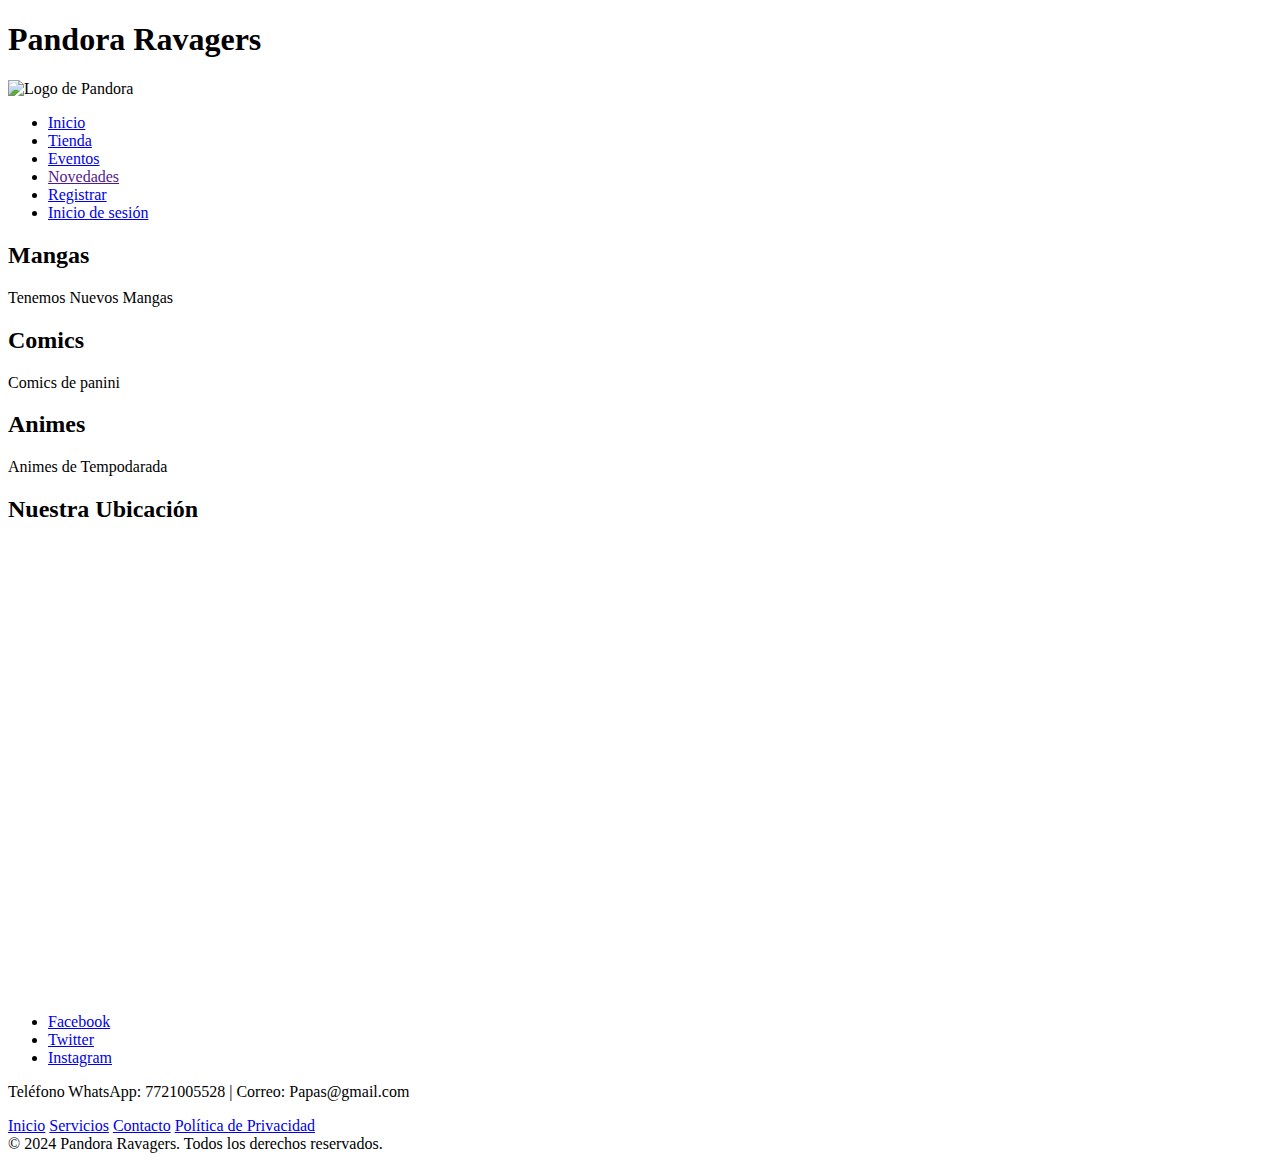
==== index.html @ 20a7df91 "Create index.html" ====
<!DOCTYPE html>
<html lang="es">
  <head>
    <meta charset="UTF-8">
    <meta name="viewport" content="width=device-width, initial-scale=1.0">
    <title>Pandora Ravagers</title>
    <link rel="stylesheet" href="./css/styles.css">
  </head>
  <body>

    <header class="header">
      <nav class="nav-menu" id="inicio">
        <div class="logo">
          <h1 class="title">Pandora Ravagers</h1>
          <div class="logo-container--img">
            <img src="./img/Imagen de WhatsApp 2024-10-27 a las 00.57.39_42610bf0.jpg" alt="Logo de Pandora">
          </div>
      </div>    
  
        <ul class="nav-menu--lista">
          <li class="nav-menu--elemento"><a   href="#inicio" >Inicio</a></li>
          <li class="nav-menu--elemento"><a  href="#eventos">Tienda</a></li>
          <li class="nav-menu--elemento"><a  href="#novedades">Eventos</a></li>
          <li class="nav-menu--elemento"><a  href="">Novedades</a></li>
          <li class="nav-menu--elemento"><a  href="http://localhost/pandora/login.html">Registrar</a></li>
          <li class="nav-menu--elemento"><a  href="http://localhost/pandora/registroUsuario.htm">Inicio de sesión</a></li>
        </ul>
      </nav>
    </header>

    <main class="main-content">

      <section class="scroll-section section1">
        <div class="content">
          <h2>Mangas</h2>
          <p>Tenemos Nuevos Mangas</p>
        </div>
      </section>

      <section class="scroll-section section2">
        <div class="content">
          <h2>Comics</h2>
          <p>Comics de panini</p>

        </div>
      </section>

      <section class="scroll-section section3">
        <div class="content">
          <h2>Animes</h2>
          <p>Animes de Tempodarada</p>
        </div>
      </section>

      <section class="scroll-section section4">
        <div class="content">
          <h2>Nuestra Ubicación </h2>
        </div>
        <article class="maps">
          <iframe 
          src="https://www.google.com/maps/embed?pb=!1m18!1m12!1m3!1d3763.636398636832!2d-99.2159721251536!3d20.48551412541182!2m3!1f0!2f0!3f0!3m2!1i1024!2i768!4f13.1!3m3!1m2!1s0x85d0784d7556edaf%3A0x6e8f84f5b6b5d8d3!2sAdolfo%20L%C3%B3pez%20Mateos%2038%2C%20San%20Antonio%2C%2042302%20Ixmiquilpan%2C%20Hgo.%2C%20M%C3%A9xico!5e0!3m2!1ses-419!2smx!4v1698424503183!5m2!1ses-419!2smx" 
          width="600" 
          height="450" 
          style="border:0;" 
          allowfullscreen="" 
          loading="lazy">
        </iframe>
        </article>
      </section>
    </main>

    <footer class="footer-container">   
        

      <ul class="social-icons">
        <li class="nav-menu--elemento"><a href="https://www.facebook.com/profile.php?id=100027047006959" target="_blank">Facebook</a></a></li>
        <li class="nav-menu--elemento"><a href="https://www.instagram.com/pandora_ravagers?igsh=YmM3djZ2eHV5amNu" target="_blank">Twitter</a></li>
        <li class="nav-menu--elemento"><a href="https://instagram.com" target="_blank">Instagram</a></li>          
      </ul> 
           
      <div class="contact-info">
        <p>Teléfono WhatsApp: 7721005528 | Correo: Papas@gmail.com</p>
      </div>
   
      <div class="menu-footer">
        <a href="#inicio">Inicio</a>
        <a href="#servicios">Servicios</a>
        <a href="#contacto">Contacto</a>
        <a href="#privacidad">Política de Privacidad</a>
      </div>
   
      <div class="copyright">
        &copy; 2024 Pandora Ravagers. Todos los derechos reservados.
      </div>
       
    </footer>  
    
  </body>
</html>
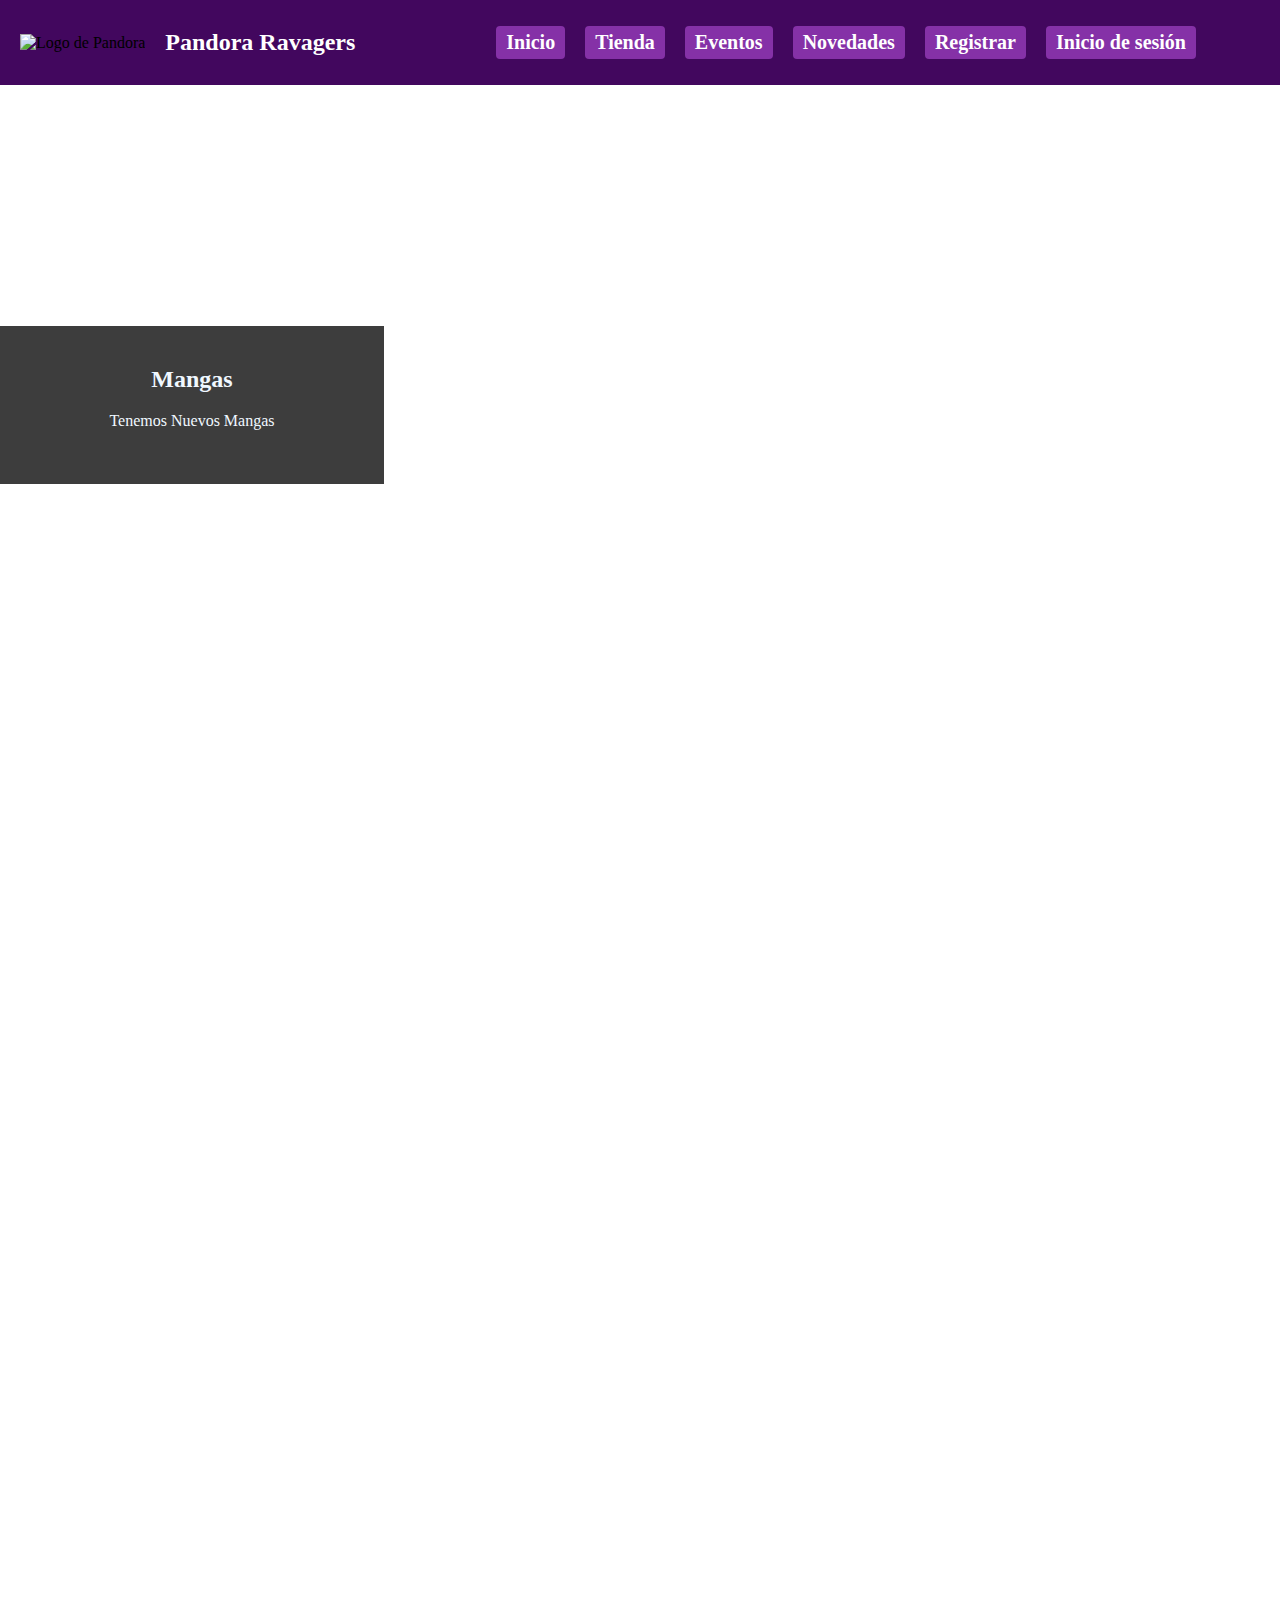
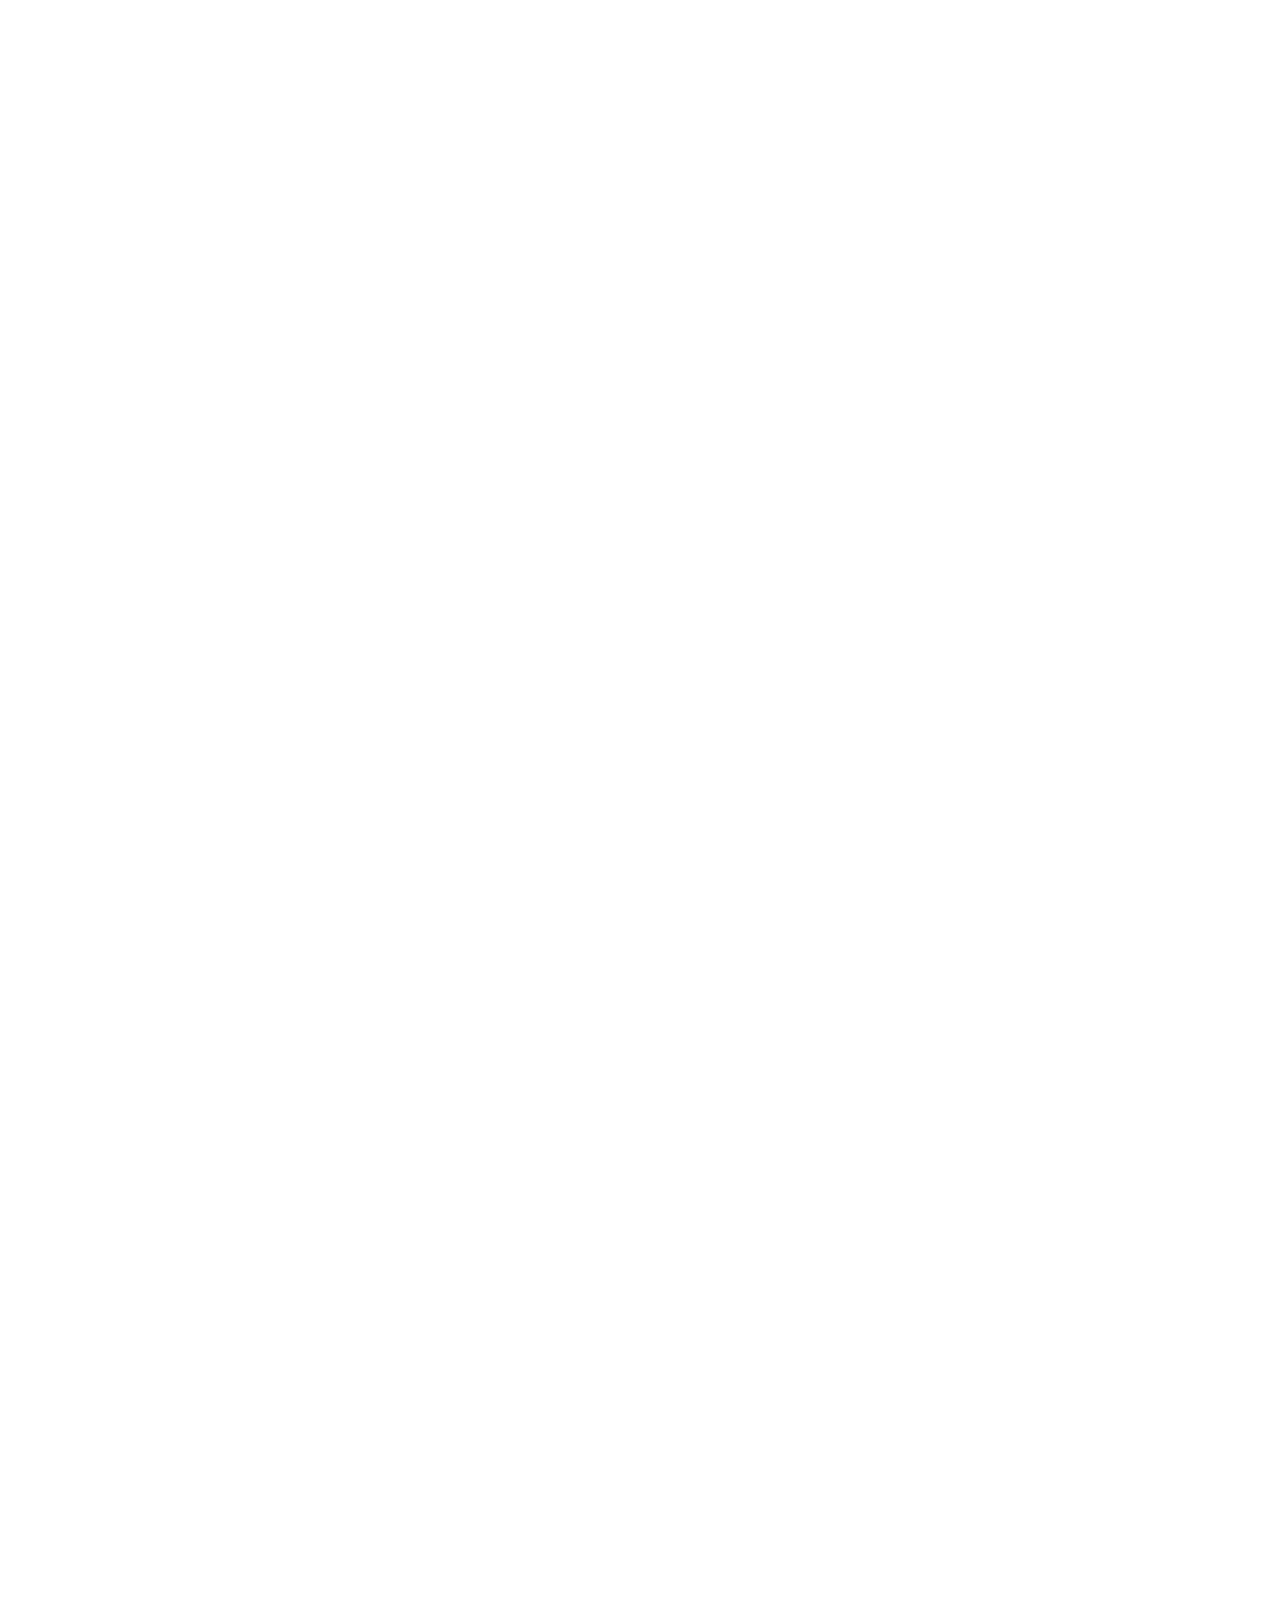
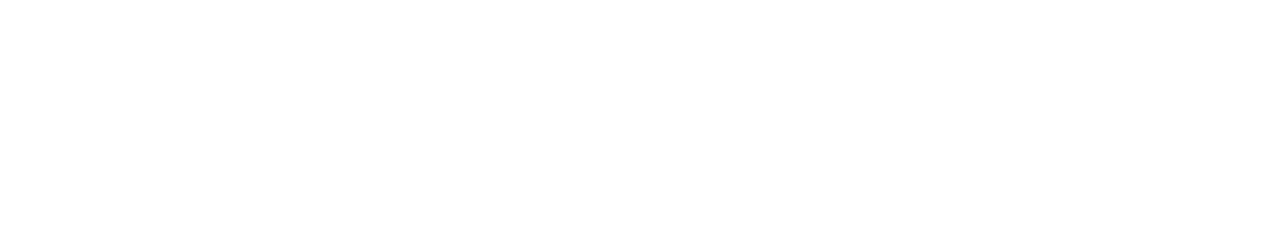
==== commit 2c5b57a3: "Update index.html" ====
--- a/index.html
+++ b/index.html
@@ -1,99 +1,90 @@
 <!DOCTYPE html>
 <html lang="es">
-  <head>
-    <meta charset="UTF-8">
-    <meta name="viewport" content="width=device-width, initial-scale=1.0">
-    <title>Pandora Ravagers</title>
-    <link rel="stylesheet" href="./css/styles.css">
-  </head>
-  <body>
+<head>
+  <meta charset="UTF-8">
+  <meta name="viewport" content="width=device-width, initial-scale=1.0">
+  <title>Pandora Ravagers</title>
+  <link rel="stylesheet" href="./css/styles.css">
+</head>
+<header class="header">
+   <nav class="nav-menu" id="inicio">
+    <div class="logo">
+        <h1 class="title">Pandora Ravagers</h1>
+        <div class="logo-container--img">
+          <img src="./img/Imagen de WhatsApp 2024-10-27 a las 00.57.39_42610bf0.jpg" alt="Logo de Pandora">
+        </div>
+    </div>
+    <ul class="nav-menu--lista">
 
-    <header class="header">
-      <nav class="nav-menu" id="inicio">
-        <div class="logo">
-          <h1 class="title">Pandora Ravagers</h1>
-          <div class="logo-container--img">
-            <img src="./img/Imagen de WhatsApp 2024-10-27 a las 00.57.39_42610bf0.jpg" alt="Logo de Pandora">
-          </div>
-      </div>    
-  
-        <ul class="nav-menu--lista">
-          <li class="nav-menu--elemento"><a   href="#inicio" >Inicio</a></li>
-          <li class="nav-menu--elemento"><a  href="#eventos">Tienda</a></li>
-          <li class="nav-menu--elemento"><a  href="#novedades">Eventos</a></li>
-          <li class="nav-menu--elemento"><a  href="">Novedades</a></li>
-          <li class="nav-menu--elemento"><a  href="http://localhost/pandora/login.html">Registrar</a></li>
-          <li class="nav-menu--elemento"><a  href="http://localhost/pandora/registroUsuario.htm">Inicio de sesión</a></li>
-        </ul>
-      </nav>
-    </header>
+      <ul class="nav-menu--lista">
+        <li class="nav-menu--elemento"><a   href="#inicio" >Inicio</a></li>
+        <li class="nav-menu--elemento"><a  href="#eventos">Tienda</a></li>
+        <li class="nav-menu--elemento"><a  href="#novedades">Eventos</a></li>
+        <li class="nav-menu--elemento"><a  href="">Novedades</a></li>
+        <li class="nav-menu--elemento"><a  href="http://localhost/pandora/registroUsuario.html">Registrar</a></li>
+        <li class="nav-menu--elemento"><a  href="http://localhost/pandora/login.html">Inicio de sesión</a></li>
+           </ul>
+  </nav>
+</header>
+<body>
+  <div class="main-content">
+    <section class="scroll-section section1">
+      <div class="content">
+        <h2>Mangas</h2>
+        <p>Tenemos Nuevos Mangas</p>
+        </div>
+    </section>
+    <section class="scroll-section section2">
+      <div class="content">
+        <h2>Comics</h2>
+        <p>Comics de panini</p>
+        </div>
+    </section>
+    <section class="scroll-section section3">
+      <div class="content">
+        <h2>Animes</h2>
+        <p>Animes de Tempodarada</p>
+        </div>
+    </section>
+    <section class="scroll-section section4">
+      <div class="content">
+        <h2>Nuestra Ubicación </h2>
+      </div>
+      <article class="maps">
+        <iframe 
+        src="https://www.google.com/maps/embed?pb=!1m18!1m12!1m3!1d3763.636398636832!2d-99.2159721251536!3d20.48551412541182!2m3!1f0!2f0!3f0!3m2!1i1024!2i768!4f13.1!3m3!1m2!1s0x85d0784d7556edaf%3A0x6e8f84f5b6b5d8d3!2sAdolfo%20L%C3%B3pez%20Mateos%2038%2C%20San%20Antonio%2C%2042302%20Ixmiquilpan%2C%20Hgo.%2C%20M%C3%A9xico!5e0!3m2!1ses-419!2smx!4v1698424503183!5m2!1ses-419!2smx" 
+        width="600" 
+        height="450" 
+        style="border:0;" 
+        allowfullscreen="" 
+        loading="lazy">
+       </iframe>
+      </article>
+    </section>
+  </div>
+  <footer>
+    <div class="footer-container">
+        <div class="contact-info">
+            <p>Teléfono WhatsApp: 7721005528 | Correo: Papas@gmail.com</p>
+        </div>
 
-    <main class="main-content">
+        <div class="social-icons">
+            <a href="https://www.facebook.com/profile.php?id=100027047006959" target="_blank">Facebook</a>
+            <a href="https://www.instagram.com/pandora_ravagers?igsh=YmM3djZ2eHV5amNu" target="_blank">Twitter</a>
+            <a href="https://instagram.com" target="_blank">Instagram</a>
+        </div>
 
-      <section class="scroll-section section1">
-        <div class="content">
-          <h2>Mangas</h2>
-          <p>Tenemos Nuevos Mangas</p>
+        <div class="menu-footer">
+            <a href="#inicio">Inicio</a>
+            <a href="#servicios">Servicios</a>
+            <a href="#contacto">Contacto</a>
+            <a href="#privacidad">Política de Privacidad</a>
         </div>
-      </section>
 
-      <section class="scroll-section section2">
-        <div class="content">
-          <h2>Comics</h2>
-          <p>Comics de panini</p>
-
+        <div class="copyright">
+            &copy; 2024 Pandora Ravagers. Todos los derechos reservados.
         </div>
-      </section>
-
-      <section class="scroll-section section3">
-        <div class="content">
-          <h2>Animes</h2>
-          <p>Animes de Tempodarada</p>
-        </div>
-      </section>
-
-      <section class="scroll-section section4">
-        <div class="content">
-          <h2>Nuestra Ubicación </h2>
-        </div>
-        <article class="maps">
-          <iframe 
-          src="https://www.google.com/maps/embed?pb=!1m18!1m12!1m3!1d3763.636398636832!2d-99.2159721251536!3d20.48551412541182!2m3!1f0!2f0!3f0!3m2!1i1024!2i768!4f13.1!3m3!1m2!1s0x85d0784d7556edaf%3A0x6e8f84f5b6b5d8d3!2sAdolfo%20L%C3%B3pez%20Mateos%2038%2C%20San%20Antonio%2C%2042302%20Ixmiquilpan%2C%20Hgo.%2C%20M%C3%A9xico!5e0!3m2!1ses-419!2smx!4v1698424503183!5m2!1ses-419!2smx" 
-          width="600" 
-          height="450" 
-          style="border:0;" 
-          allowfullscreen="" 
-          loading="lazy">
-        </iframe>
-        </article>
-      </section>
-    </main>
-
-    <footer class="footer-container">   
-        
-
-      <ul class="social-icons">
-        <li class="nav-menu--elemento"><a href="https://www.facebook.com/profile.php?id=100027047006959" target="_blank">Facebook</a></a></li>
-        <li class="nav-menu--elemento"><a href="https://www.instagram.com/pandora_ravagers?igsh=YmM3djZ2eHV5amNu" target="_blank">Twitter</a></li>
-        <li class="nav-menu--elemento"><a href="https://instagram.com" target="_blank">Instagram</a></li>          
-      </ul> 
-           
-      <div class="contact-info">
-        <p>Teléfono WhatsApp: 7721005528 | Correo: Papas@gmail.com</p>
-      </div>
-   
-      <div class="menu-footer">
-        <a href="#inicio">Inicio</a>
-        <a href="#servicios">Servicios</a>
-        <a href="#contacto">Contacto</a>
-        <a href="#privacidad">Política de Privacidad</a>
-      </div>
-   
-      <div class="copyright">
-        &copy; 2024 Pandora Ravagers. Todos los derechos reservados.
-      </div>
-       
-    </footer>  
-    
-  </body>
+    </div>
+</footer>
+</body>
 </html>
--- a/css/styles.css
+++ b/css/styles.css
@@ -0,0 +1,197 @@
+body, html {
+  margin: 0;
+  padding: 0;
+  height: 100%;
+  overflow: auto; /* Evita el scroll principal de la página */
+}
+
+.main-content {
+  display: flex;
+  flex-direction: column;
+  /* height: 100vh; */
+}
+
+/*--------------------------------- 
+  barra de navegacion
+------------------------------------*/
+
+.header {
+  position: fixed;
+  top: 0;
+  left: 0;
+  width: 100%;  
+  background-color: #42075e;
+  justify-content: center;     
+  z-index: 1000; 
+}
+
+.nav-menu {
+  display: flex;
+  justify-content: space-between;
+  align-items: center;    
+  margin: 10px 20px;   
+}
+
+.logo{
+  display: flex;
+  flex-direction: row-reverse;
+  justify-content: center;
+  align-items: center;
+  gap: 20px;
+}
+
+.title {
+  font-size: 24px;
+  font-family: 'Georgia', serif; /* Estilo de letra similar */
+  color: white;
+}
+
+.logo-img, .user-profile {  
+  width: 50px;
+  height: 50px;
+  border-radius: 50%;
+  
+}
+
+.nav-menu--lista{
+  display: flex;
+  flex-direction: row; 
+  list-style-type: none; 
+  gap: 20px;
+  padding: auto;
+}
+
+.nav-menu a {
+  text-decoration: none;
+  color: white;
+  font-weight: bold;
+  font-size: 20px;
+}
+
+.nav-menu--elemento {
+  background-color:#8531a7;
+  padding: 5px 10px;
+  border-radius: 4px;
+  color: white;
+  transition: font-size 0.3s;
+} 
+
+.nav-menu--elemento{
+  color: #270533;
+  text-decoration: none;
+  font-size: 16px; /* Tamaño normal de la letra */
+  transition: font-size 0.3s; /* Suaviza la transición */
+}
+
+.nav-menu--elementohover {
+  font-size: 18px; /* Tamaño de la letra al pasar el cursor */
+}
+
+.user-img--container{
+ margin: 0px 10px;
+}
+
+
+/*--------------------------------- 
+  fin barra de navegacion
+------------------------------------*/
+
+.scroll-section {
+  width: 100%;
+  height: 90vh;
+  overflow-y: auto;
+  position: relative;  
+  display: flex;
+  flex-direction: column;
+  align-items: flex-start;
+  justify-content: center;
+  text-align: center;
+  padding: 0px;
+}
+
+.section1,
+.section2,
+.section3,
+.section4{  
+  background-attachment: fixed;
+  background-size: cover;
+  background-position: center;
+  color: aliceblue;
+}
+
+.section1{
+  background-image: url('./img/tokyo.png');
+}
+
+.section2 {
+  background-image: url('./img/Tokyo2.png');
+}
+
+.section3{
+  background-image: url('./img/Kyoto.png');
+}
+.section4{
+  background-image: url('./img/Hiroshima.png');
+  flex-direction: row;
+  justify-content: space-between;
+  align-items: center;
+}
+
+.content {
+  /* margin: 20px; */
+  height: auto;
+  width: 30%;  
+  padding: 20px;
+  background-color: rgba(12, 12, 12, 0.8); /* Fondo semitransparente para mejorar la legibilidad */
+  box-sizing: border-box;
+}
+
+.maps{
+  margin: 20px;
+  
+}
+
+/*--------------------------------- 
+  Footer
+------------------------------------*/
+
+.footer-container {
+  background-color: rgba(12, 12, 12) ;
+  color: white;
+  padding: 20px 10px;
+  text-align: center;
+  display: flex;
+  flex-direction: column;
+  align-items: center;
+  gap: 10px; 
+  
+} 
+
+/* Enlaces del footer */
+.social-icons--texto {
+  color: #aaaaaa;
+  text-decoration: none;
+  margin: 0 10px;
+  transition: color 0.3s;
+}
+
+footer a:hover {
+  color: #110312;
+}
+
+/* Redes sociales */
+.social-icons{
+  display: flex;
+  margin: 10px;
+  padding: 0px;
+  gap: 15px;
+  list-style-type: none;
+  font-size: 24px;
+}
+
+/* Derechos de autor */
+.copyright {
+  font-size: 14px;
+  color: #aaa;
+  margin-top: 10px;
+}
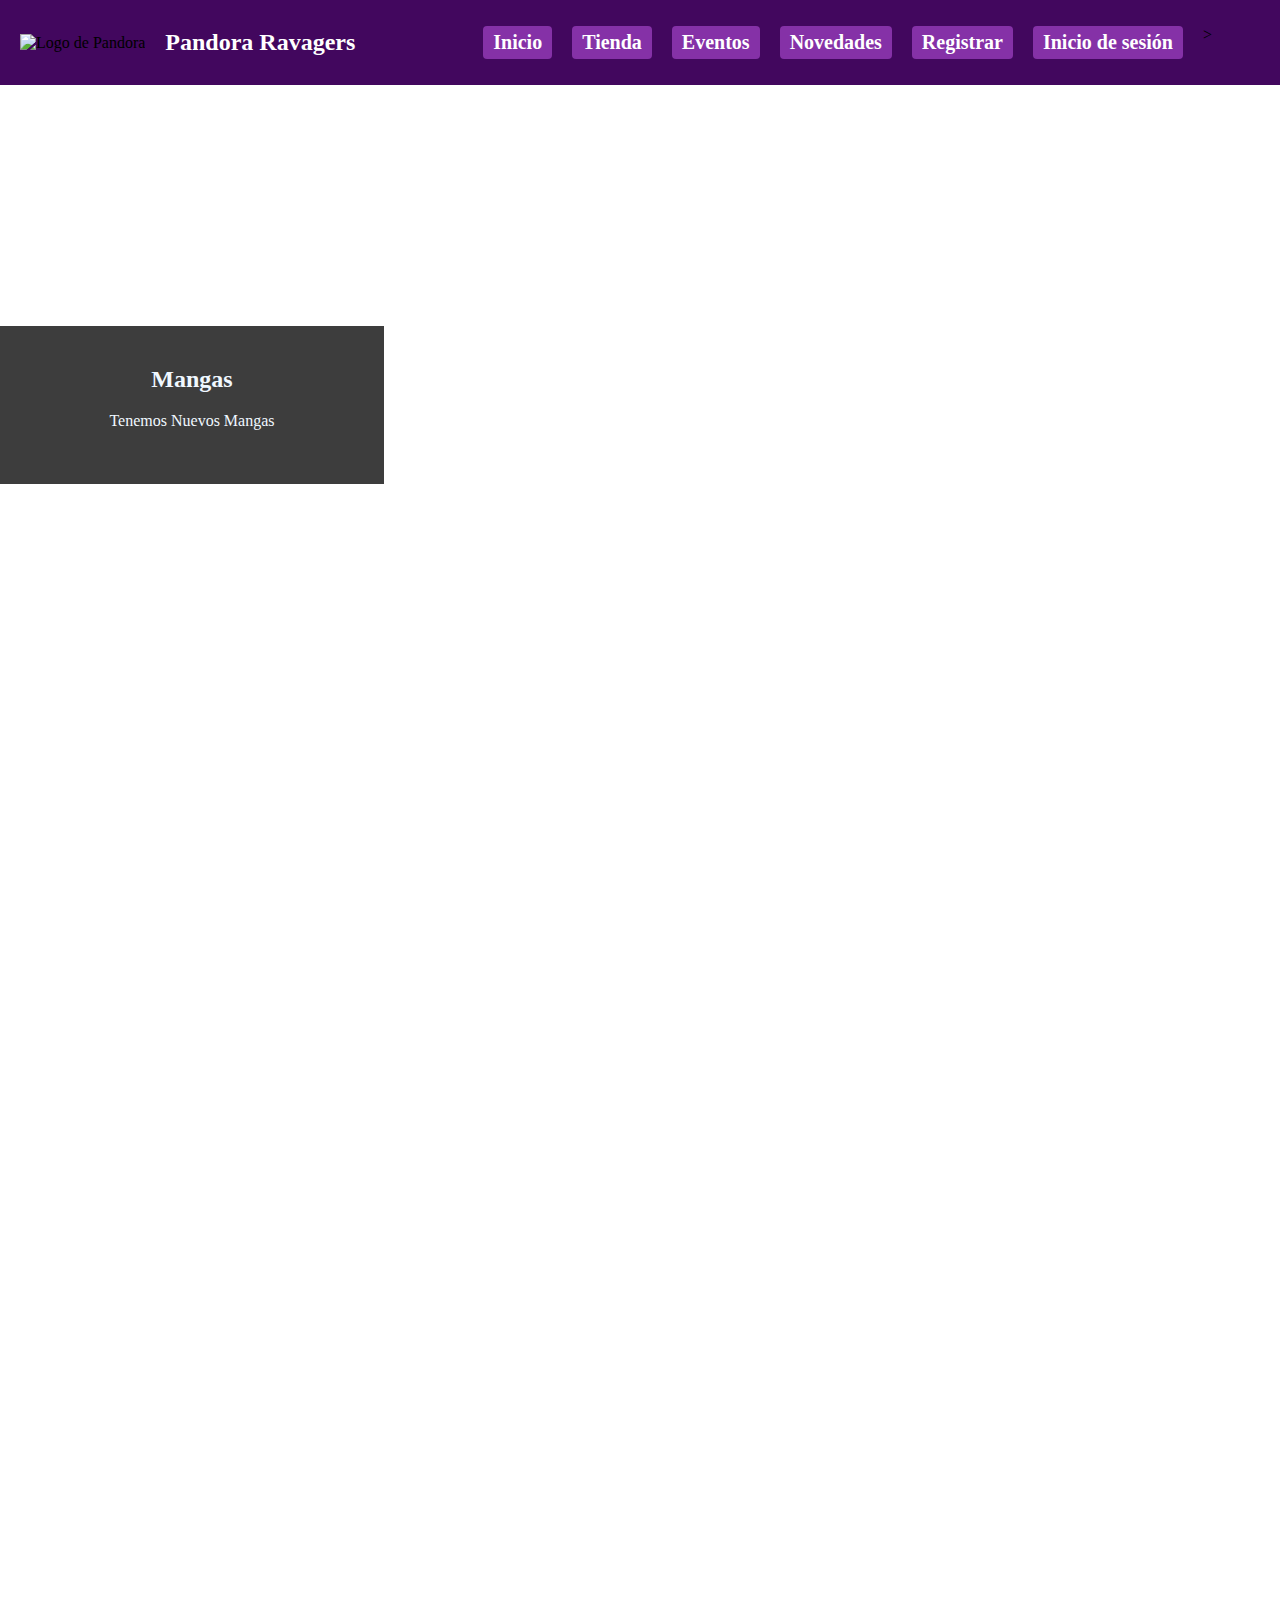
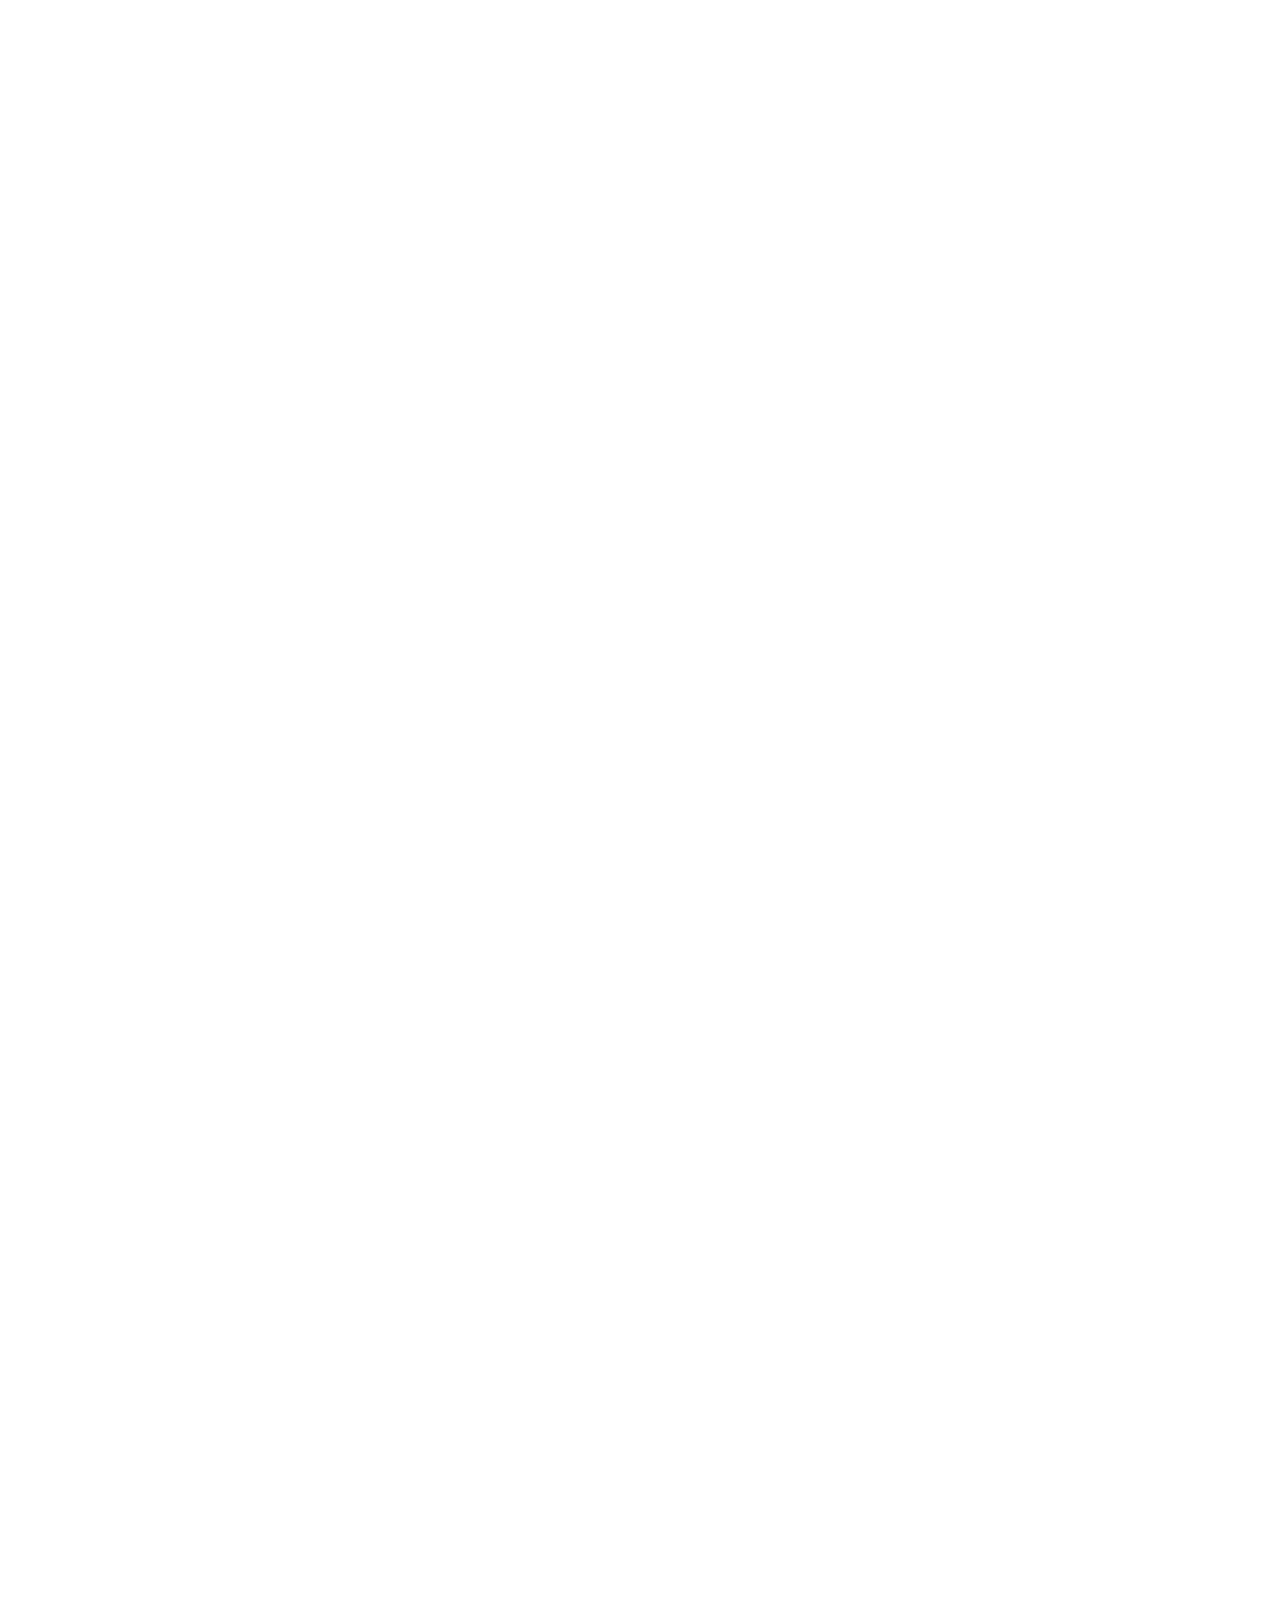
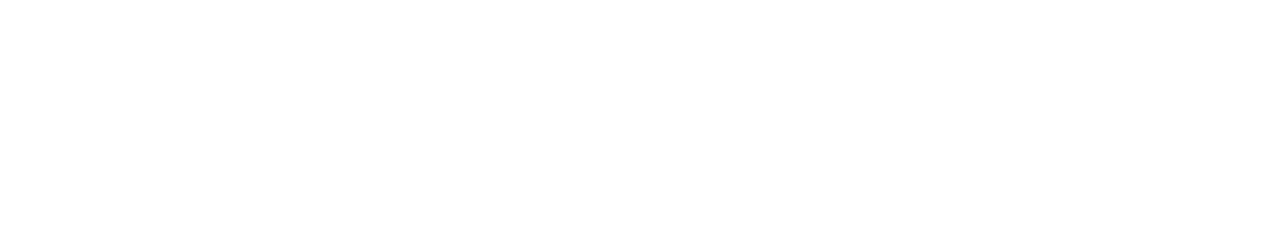
==== commit 2fe31e7e: "Update index.html" ====
--- a/index.html
+++ b/index.html
@@ -21,8 +21,8 @@
         <li class="nav-menu--elemento"><a  href="#eventos">Tienda</a></li>
         <li class="nav-menu--elemento"><a  href="#novedades">Eventos</a></li>
         <li class="nav-menu--elemento"><a  href="">Novedades</a></li>
-        <li class="nav-menu--elemento"><a  href="http://localhost/pandora/registroUsuario.html">Registrar</a></li>
-        <li class="nav-menu--elemento"><a  href="http://localhost/pandora/login.html">Inicio de sesión</a></li>
+        <li class="nav-menu--elemento"><a  href="/registroUsuario.html">Registrar</a></li>
+        <li class="nav-menu--elemento"><a  href="/login.html">Inicio de sesión</a></li>>
            </ul>
   </nav>
 </header>
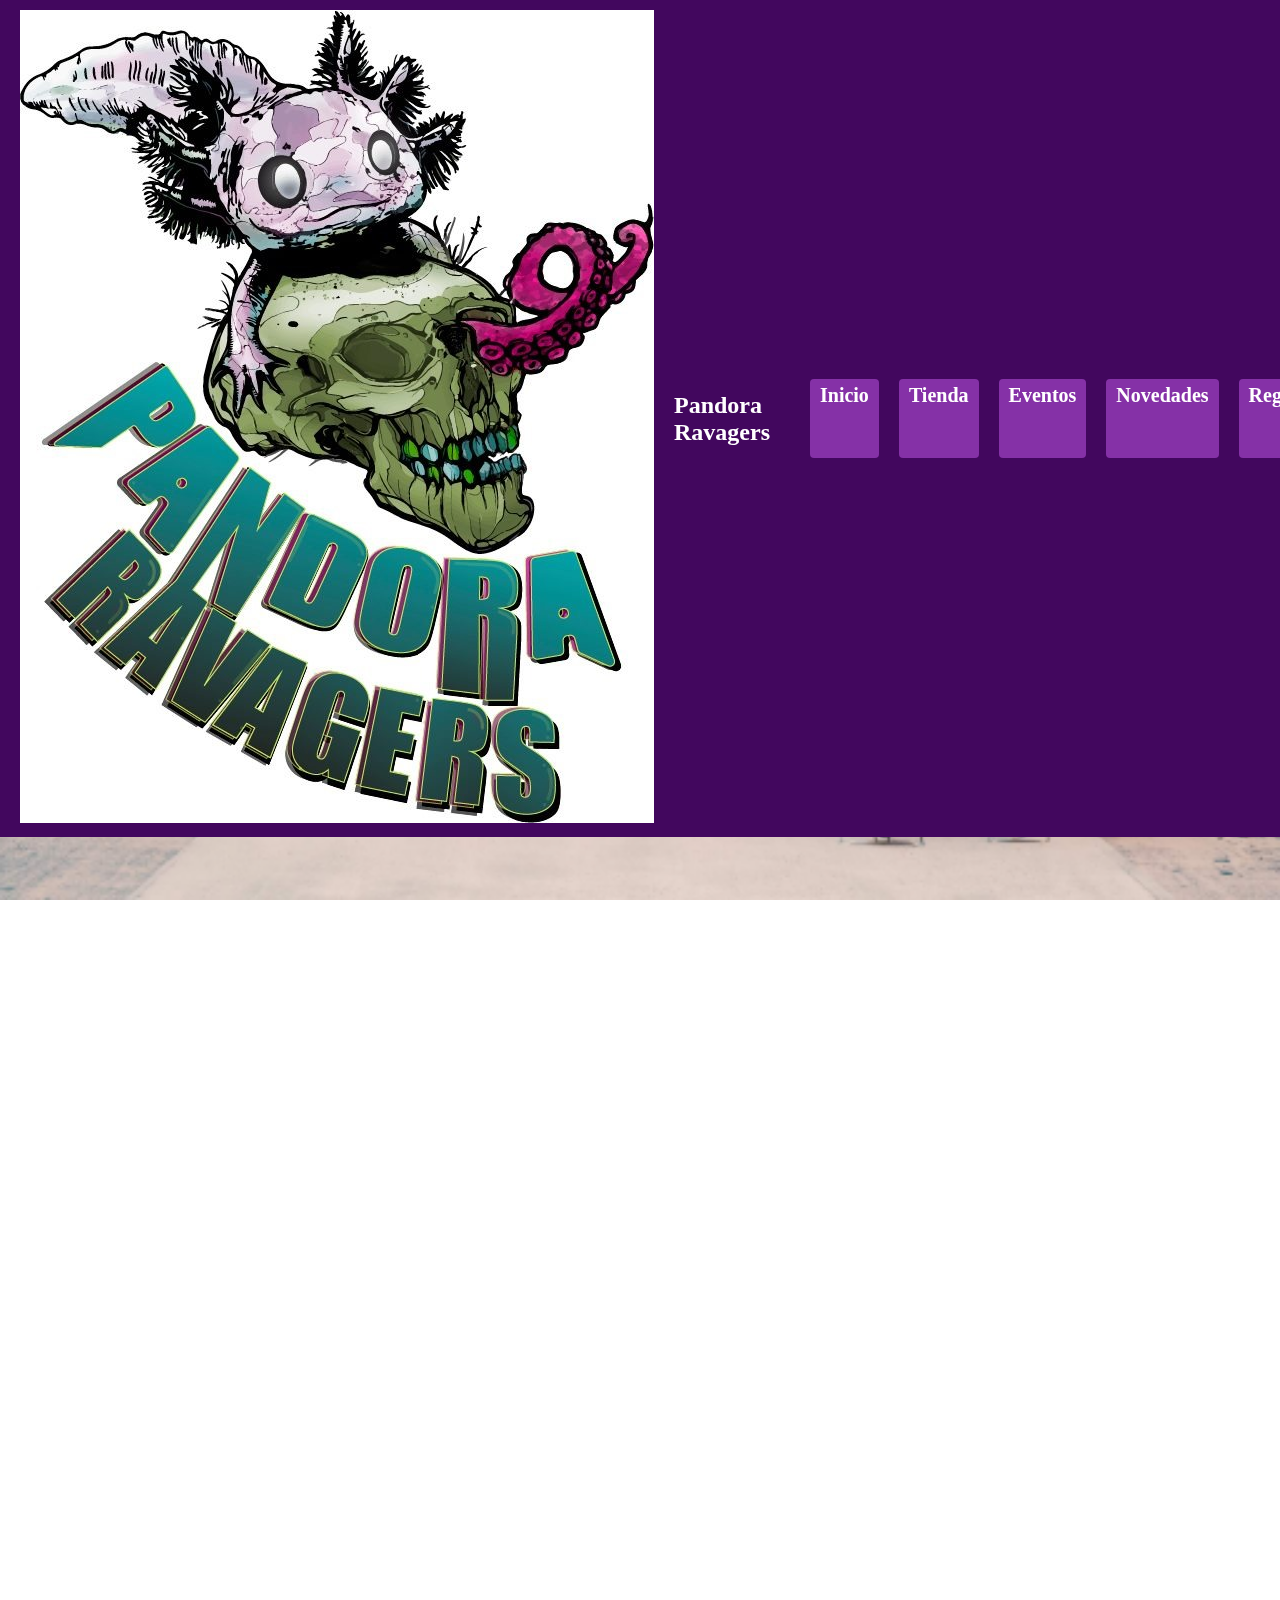
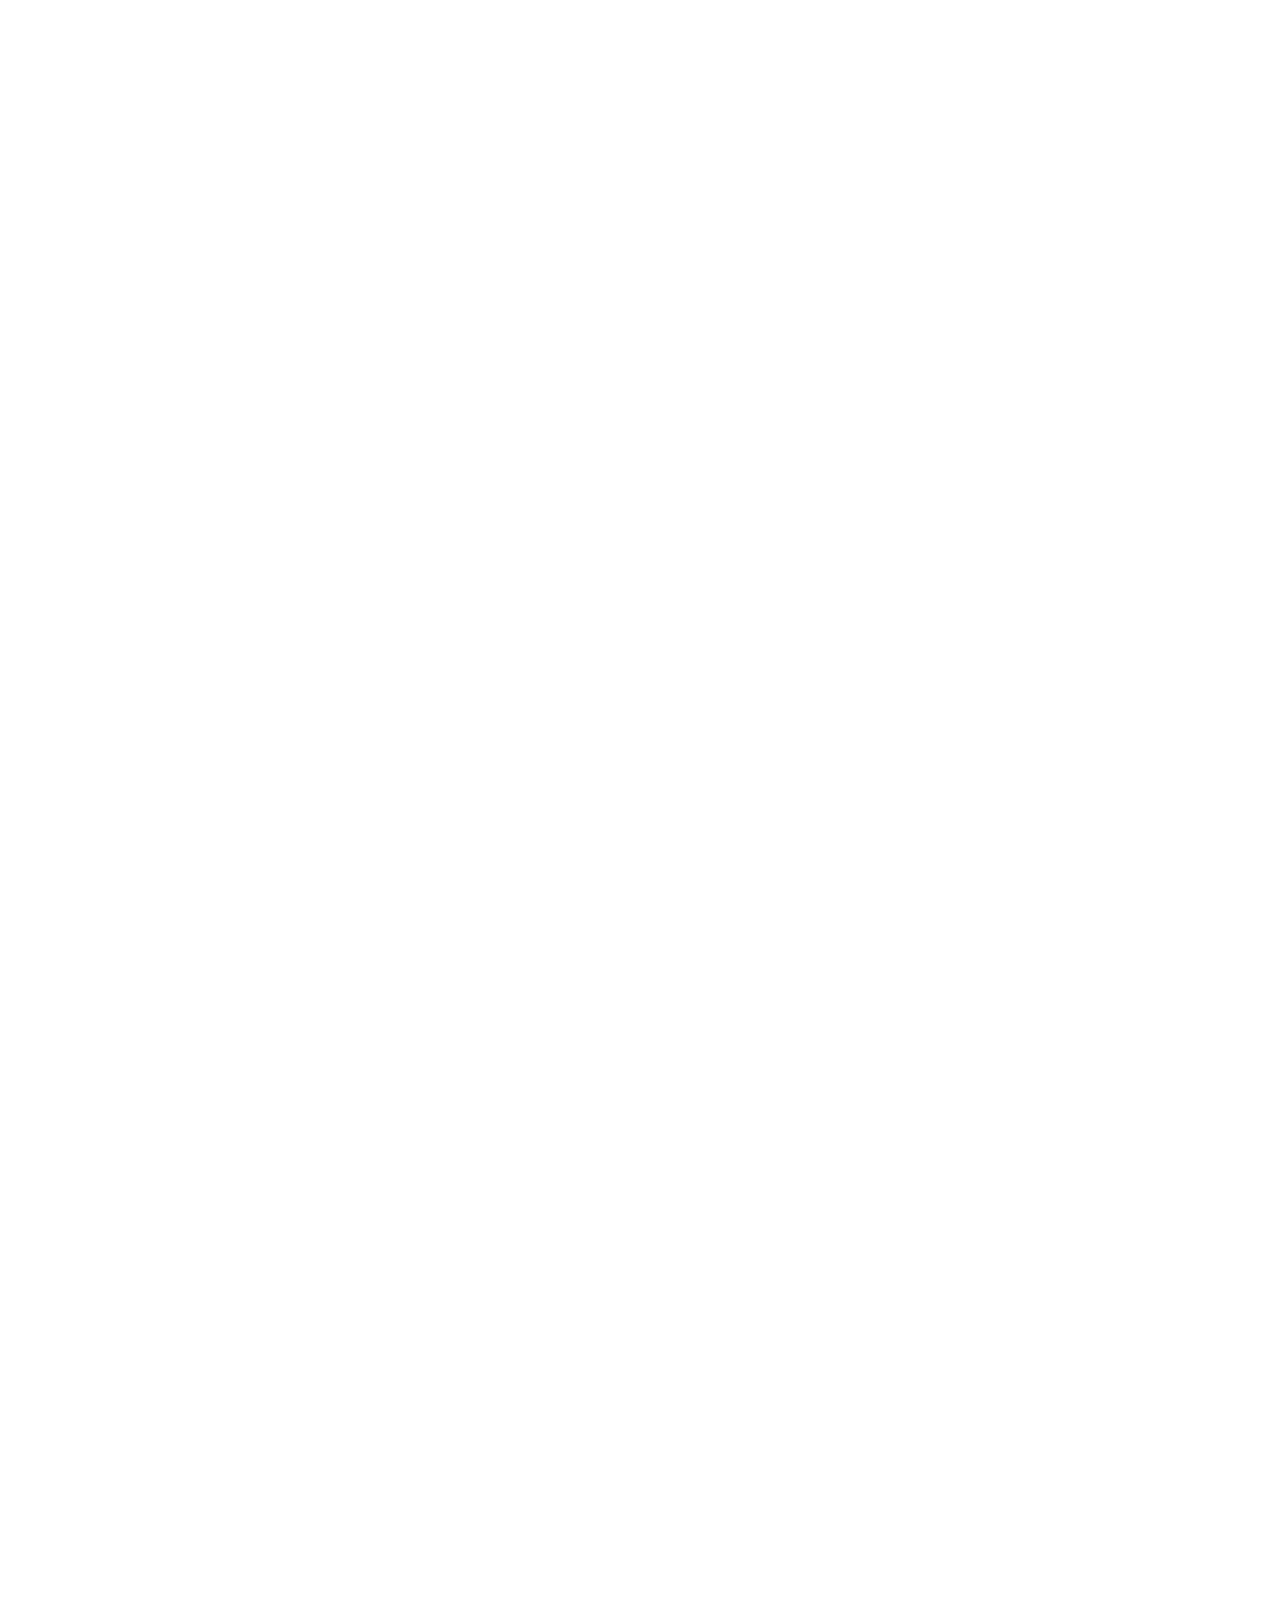
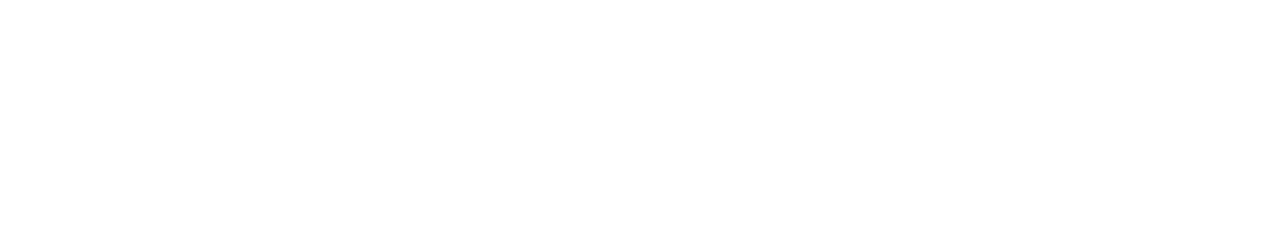
==== commit aeb35a4d: "ghjhg" ====
--- a/index.html
+++ b/index.html
@@ -1,90 +1,99 @@
 <!DOCTYPE html>
 <html lang="es">
-<head>
-  <meta charset="UTF-8">
-  <meta name="viewport" content="width=device-width, initial-scale=1.0">
-  <title>Pandora Ravagers</title>
-  <link rel="stylesheet" href="./css/styles.css">
-</head>
-<header class="header">
-   <nav class="nav-menu" id="inicio">
-    <div class="logo">
-        <h1 class="title">Pandora Ravagers</h1>
-        <div class="logo-container--img">
-          <img src="./img/Imagen de WhatsApp 2024-10-27 a las 00.57.39_42610bf0.jpg" alt="Logo de Pandora">
+  <head>
+    <meta charset="UTF-8">
+    <meta name="viewport" content="width=device-width, initial-scale=1.0">
+    <title>Pandora Ravagers</title>
+    <link rel="stylesheet" href="./css/styles.css">
+  </head>
+  <body>
+
+    <header class="header">
+      <nav class="nav-menu" id="inicio">
+        <div class="logo">
+          <h1 class="title">Pandora Ravagers</h1>
+          <div class="logo-container--img">
+            <img src="/img/logo.jpg" alt="Logo de Pandora">
+          </div>
+      </div>    
+  
+        <ul class="nav-menu--lista">
+          <li class="nav-menu--elemento"><a   href="#inicio" >Inicio</a></li>
+          <li class="nav-menu--elemento"><a  href="#eventos">Tienda</a></li>
+          <li class="nav-menu--elemento"><a  href="#novedades">Eventos</a></li>
+          <li class="nav-menu--elemento"><a  href="">Novedades</a></li>
+          <li class="nav-menu--elemento"><a  href="http://localhost/pandora/login.html">Registrar</a></li>
+          <li class="nav-menu--elemento"><a  href="http://localhost/pandora/registroUsuario.htm">Inicio de sesión</a></li>
+        </ul>
+      </nav>
+    </header>
+
+    <main class="main-content">
+
+      <section class="scroll-section section1">
+        <div class="content">
+          <h2>Mangas</h2>
+          <p>Tenemos Nuevos Mangas</p>
         </div>
-    </div>
-    <ul class="nav-menu--lista">
+      </section>
 
-      <ul class="nav-menu--lista">
-        <li class="nav-menu--elemento"><a   href="#inicio" >Inicio</a></li>
-        <li class="nav-menu--elemento"><a  href="#eventos">Tienda</a></li>
-        <li class="nav-menu--elemento"><a  href="#novedades">Eventos</a></li>
-        <li class="nav-menu--elemento"><a  href="">Novedades</a></li>
-        <li class="nav-menu--elemento"><a  href="/registroUsuario.html">Registrar</a></li>
-        <li class="nav-menu--elemento"><a  href="/login.html">Inicio de sesión</a></li>>
-           </ul>
-  </nav>
-</header>
-<body>
-  <div class="main-content">
-    <section class="scroll-section section1">
-      <div class="content">
-        <h2>Mangas</h2>
-        <p>Tenemos Nuevos Mangas</p>
-        </div>
-    </section>
-    <section class="scroll-section section2">
-      <div class="content">
-        <h2>Comics</h2>
-        <p>Comics de panini</p>
-        </div>
-    </section>
-    <section class="scroll-section section3">
-      <div class="content">
-        <h2>Animes</h2>
-        <p>Animes de Tempodarada</p>
-        </div>
-    </section>
-    <section class="scroll-section section4">
-      <div class="content">
-        <h2>Nuestra Ubicación </h2>
+      <section class="scroll-section section2">
+        <div class="content">
+          <h2>Comics</h2>
+          <p>Comics de panini</p>
+
+        </div>
+      </section>
+
+      <section class="scroll-section section3">
+        <div class="content">
+          <h2>Animes</h2>
+          <p>Animes de Tempodarada</p>
+        </div>
+      </section>
+
+      <section class="scroll-section section4">
+        <div class="content">
+          <h2>Nuestra Ubicación </h2>
+        </div>
+        <article class="maps">
+          <iframe 
+          src="https://www.google.com/maps/embed?pb=!1m18!1m12!1m3!1d3763.636398636832!2d-99.2159721251536!3d20.48551412541182!2m3!1f0!2f0!3f0!3m2!1i1024!2i768!4f13.1!3m3!1m2!1s0x85d0784d7556edaf%3A0x6e8f84f5b6b5d8d3!2sAdolfo%20L%C3%B3pez%20Mateos%2038%2C%20San%20Antonio%2C%2042302%20Ixmiquilpan%2C%20Hgo.%2C%20M%C3%A9xico!5e0!3m2!1ses-419!2smx!4v1698424503183!5m2!1ses-419!2smx" 
+          width="600" 
+          height="450" 
+          style="border:0;" 
+          allowfullscreen="" 
+          loading="lazy">
+        </iframe>
+        </article>
+      </section>
+    </main>
+
+    <footer class="footer-container">   
+        
+
+      <ul class="social-icons">
+        <li class="nav-menu--elemento"><a href="https://www.facebook.com/profile.php?id=100027047006959" target="_blank">Facebook</a></a></li>
+        <li class="nav-menu--elemento"><a href="https://www.instagram.com/pandora_ravagers?igsh=YmM3djZ2eHV5amNu" target="_blank">Twitter</a></li>
+        <li class="nav-menu--elemento"><a href="https://instagram.com" target="_blank">Instagram</a></li>          
+      </ul> 
+           
+      <div class="contact-info">
+        <p>Teléfono WhatsApp: 7721005528 | Correo: Papas@gmail.com</p>
       </div>
-      <article class="maps">
-        <iframe 
-        src="https://www.google.com/maps/embed?pb=!1m18!1m12!1m3!1d3763.636398636832!2d-99.2159721251536!3d20.48551412541182!2m3!1f0!2f0!3f0!3m2!1i1024!2i768!4f13.1!3m3!1m2!1s0x85d0784d7556edaf%3A0x6e8f84f5b6b5d8d3!2sAdolfo%20L%C3%B3pez%20Mateos%2038%2C%20San%20Antonio%2C%2042302%20Ixmiquilpan%2C%20Hgo.%2C%20M%C3%A9xico!5e0!3m2!1ses-419!2smx!4v1698424503183!5m2!1ses-419!2smx" 
-        width="600" 
-        height="450" 
-        style="border:0;" 
-        allowfullscreen="" 
-        loading="lazy">
-       </iframe>
-      </article>
-    </section>
-  </div>
-  <footer>
-    <div class="footer-container">
-        <div class="contact-info">
-            <p>Teléfono WhatsApp: 7721005528 | Correo: Papas@gmail.com</p>
-        </div>
-
-        <div class="social-icons">
-            <a href="https://www.facebook.com/profile.php?id=100027047006959" target="_blank">Facebook</a>
-            <a href="https://www.instagram.com/pandora_ravagers?igsh=YmM3djZ2eHV5amNu" target="_blank">Twitter</a>
-            <a href="https://instagram.com" target="_blank">Instagram</a>
-        </div>
-
-        <div class="menu-footer">
-            <a href="#inicio">Inicio</a>
-            <a href="#servicios">Servicios</a>
-            <a href="#contacto">Contacto</a>
-            <a href="#privacidad">Política de Privacidad</a>
-        </div>
-
-        <div class="copyright">
-            &copy; 2024 Pandora Ravagers. Todos los derechos reservados.
-        </div>
-    </div>
-</footer>
-</body>
+   
+      <div class="menu-footer">
+        <a href="#inicio">Inicio</a>
+        <a href="#servicios">Servicios</a>
+        <a href="#contacto">Contacto</a>
+        <a href="#privacidad">Política de Privacidad</a>
+      </div>
+   
+      <div class="copyright">
+        &copy; 2024 Pandora Ravagers. Todos los derechos reservados.
+      </div>
+       
+    </footer>  
+    
+  </body>
 </html>
--- a/css/styles.css
+++ b/css/styles.css
@@ -120,18 +120,18 @@
 }
 
 .section1{
-  background-image: url('./img/tokyo.png');
+  background-image: url('/img/tokyo.png');
 }
 
 .section2 {
-  background-image: url('./img/Tokyo2.png');
+  background-image: url('/img/Tokyo2.png');
 }
 
 .section3{
-  background-image: url('./img/Kyoto.png');
+  background-image: url('/img/Kyoto.png');
 }
 .section4{
-  background-image: url('./img/Hiroshima.png');
+  background-image: url('/img/Hiroshima.png');
   flex-direction: row;
   justify-content: space-between;
   align-items: center;
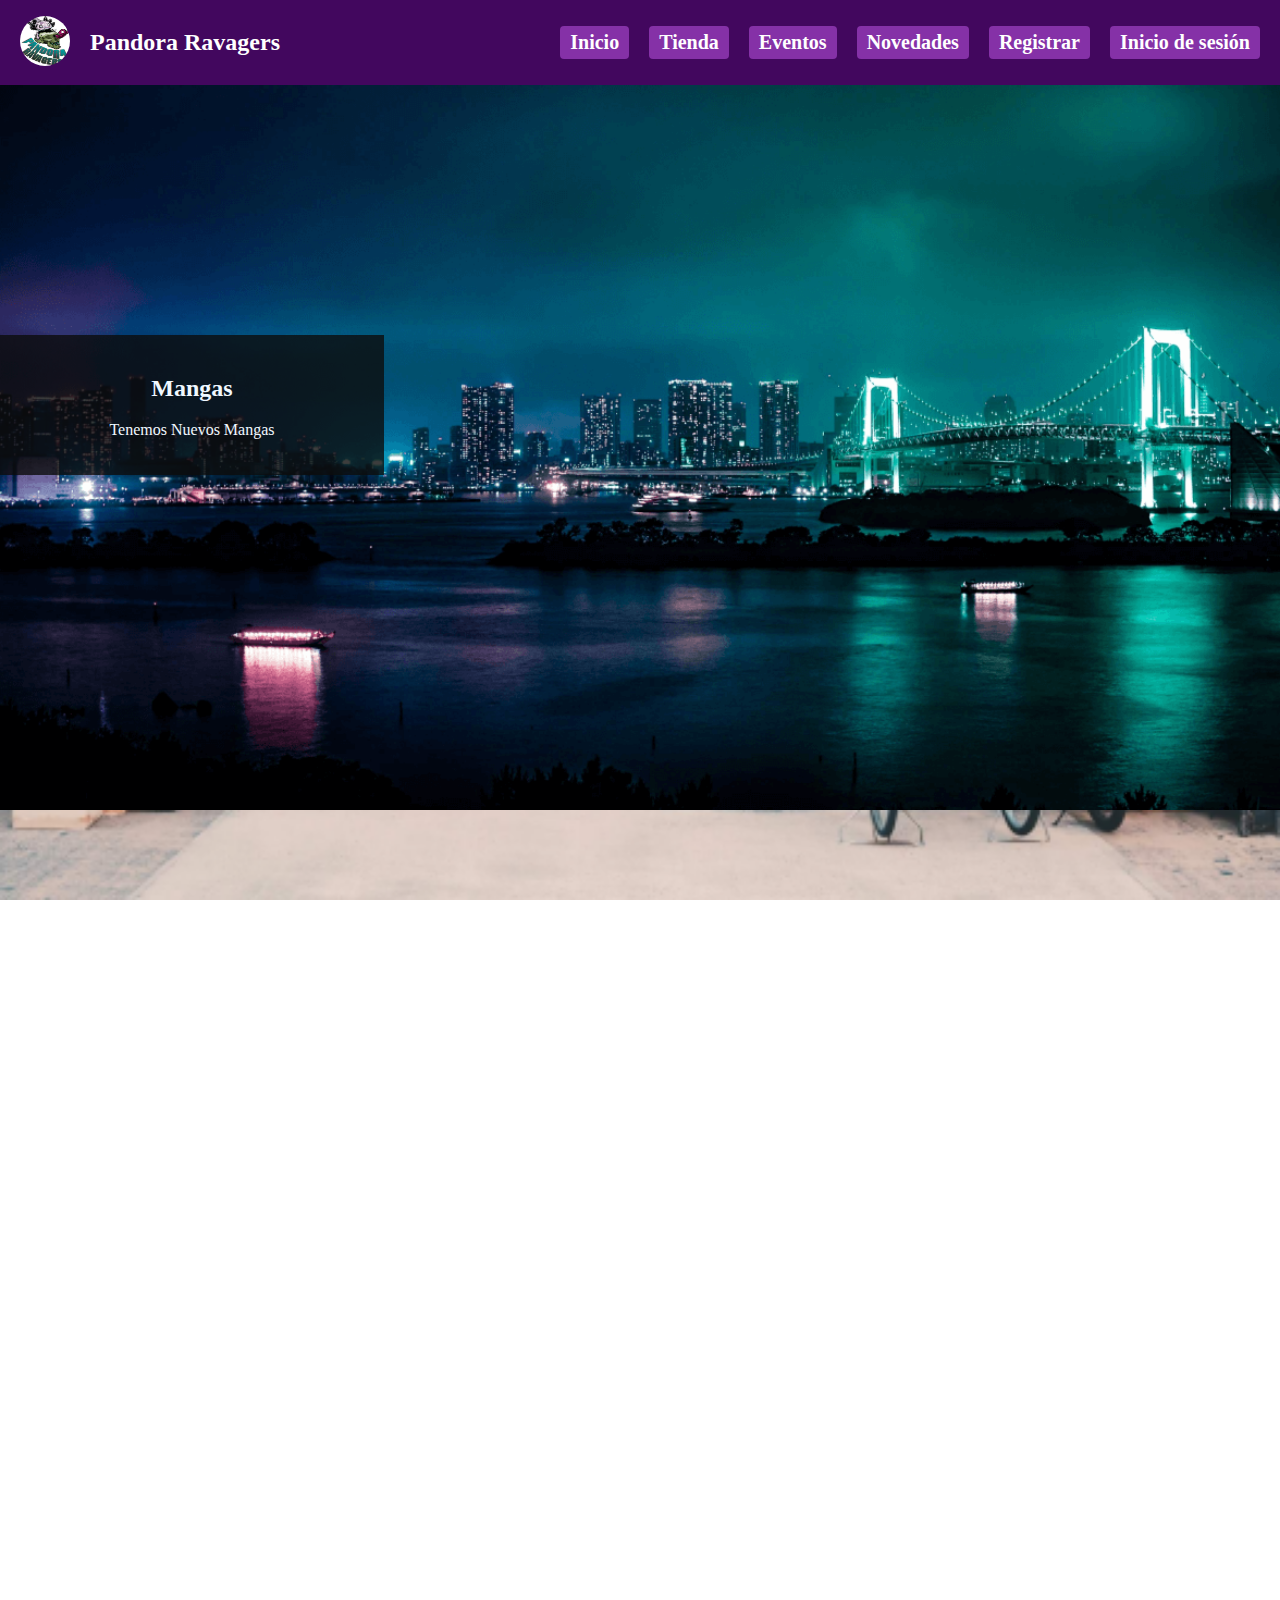
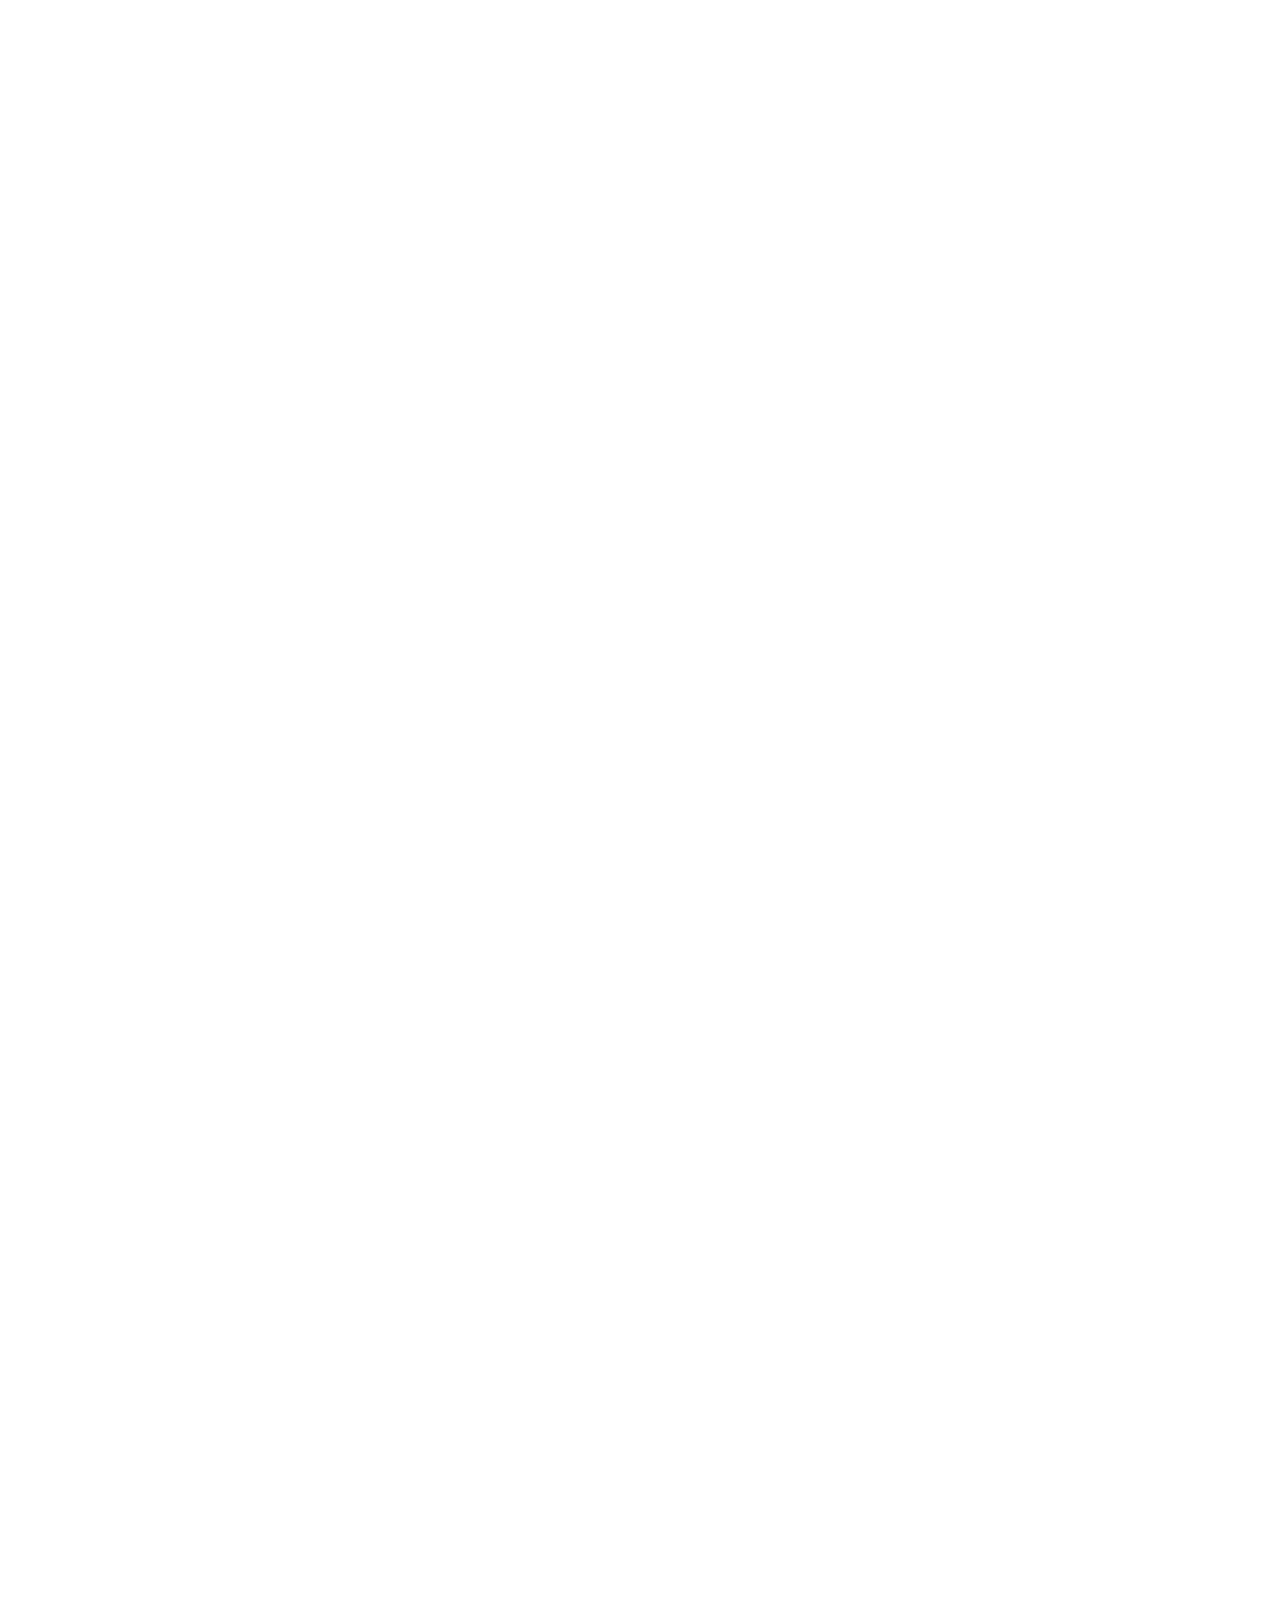
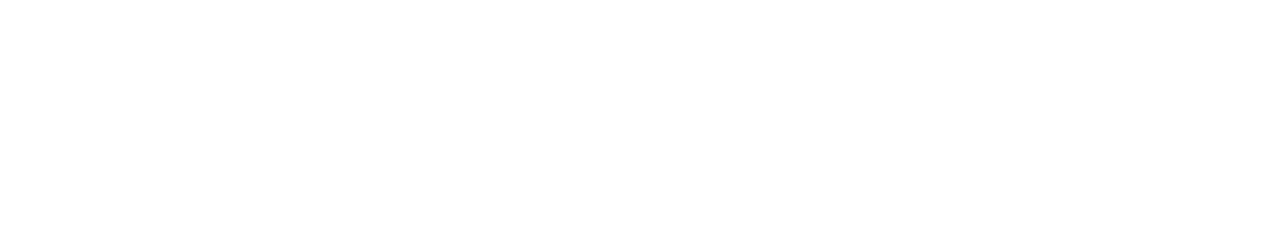
==== commit 5ea2588d: "modificacion en enl codigo" ====
--- a/index.html
+++ b/index.html
@@ -4,7 +4,7 @@
     <meta charset="UTF-8">
     <meta name="viewport" content="width=device-width, initial-scale=1.0">
     <title>Pandora Ravagers</title>
-    <link rel="stylesheet" href="./css/styles.css">
+    <link rel="stylesheet" href="/css/styles.css">
   </head>
   <body>
 
@@ -13,13 +13,13 @@
         <div class="logo">
           <h1 class="title">Pandora Ravagers</h1>
           <div class="logo-container--img">
-            <img src="/img/logo.jpg" alt="Logo de Pandora">
+            <img class="logo-img" src="/img/logo.jpg" alt="Logo de Pandora">
           </div>
-      </div>    
+        </div>    
   
         <ul class="nav-menu--lista">
           <li class="nav-menu--elemento"><a   href="#inicio" >Inicio</a></li>
-          <li class="nav-menu--elemento"><a  href="#eventos">Tienda</a></li>
+          <li class="nav-menu--elemento"><a  href="#catalogo">Tienda</a></li>
           <li class="nav-menu--elemento"><a  href="#novedades">Eventos</a></li>
           <li class="nav-menu--elemento"><a  href="">Novedades</a></li>
           <li class="nav-menu--elemento"><a  href="http://localhost/pandora/login.html">Registrar</a></li>
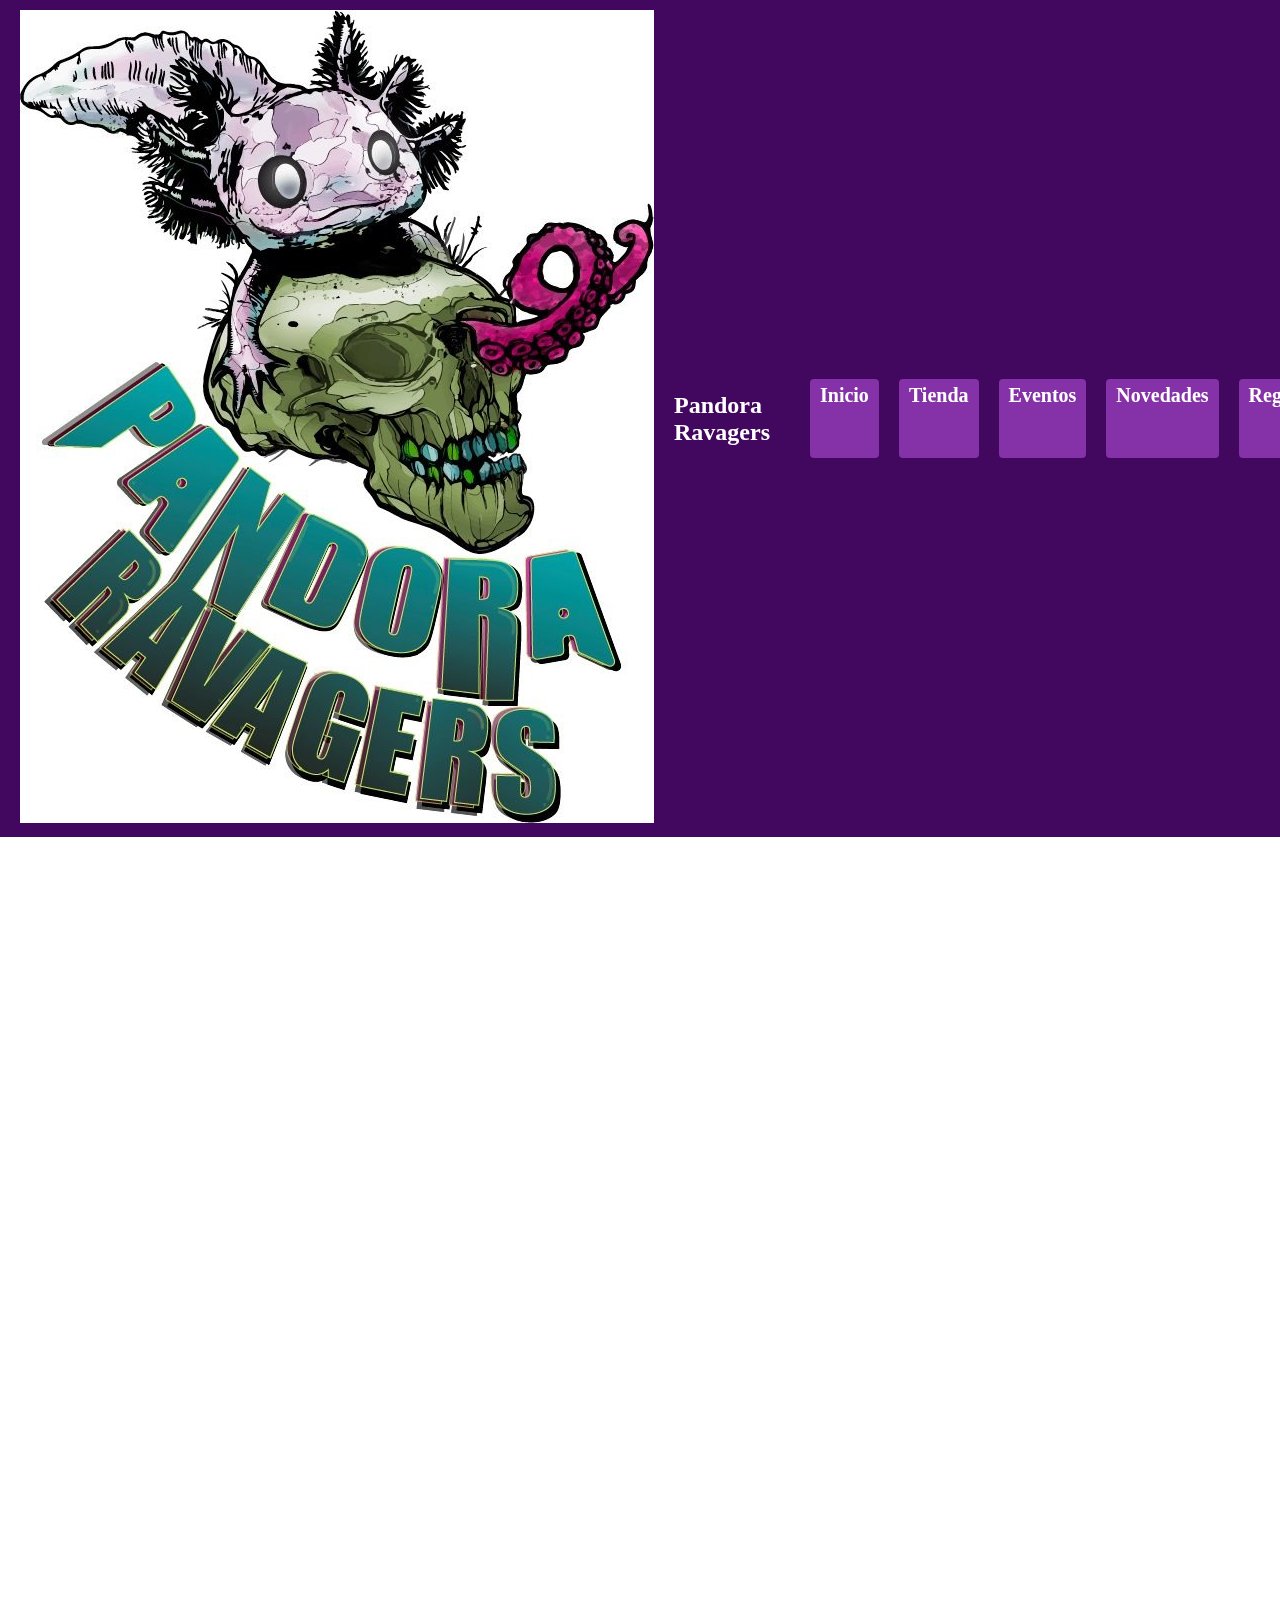
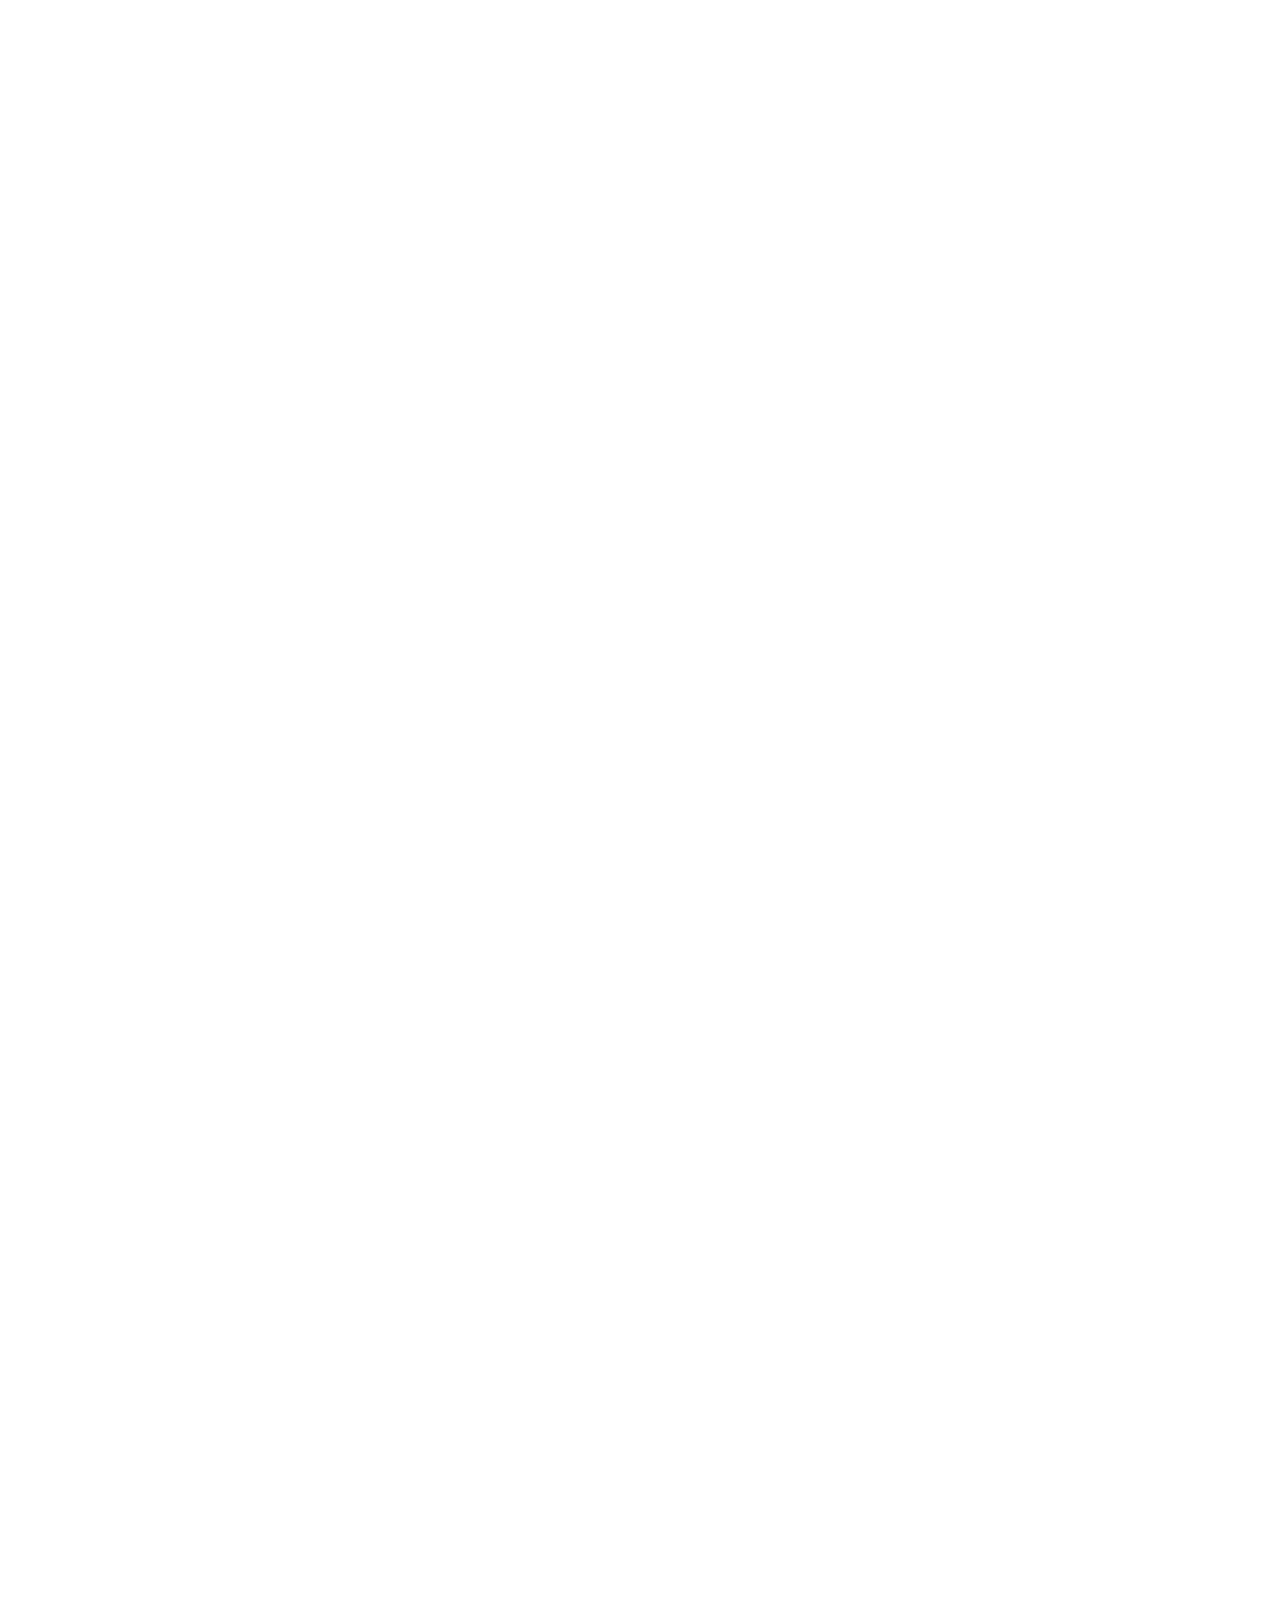
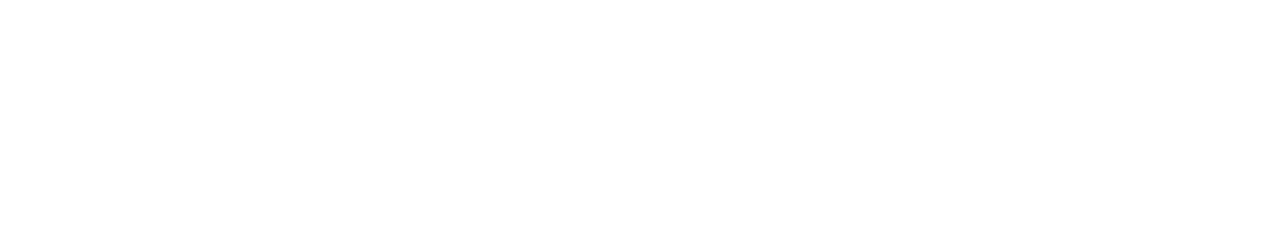
==== commit c0c132d4: "Update index.html" ====
--- a/index.html
+++ b/index.html
@@ -4,71 +4,71 @@
     <meta charset="UTF-8">
     <meta name="viewport" content="width=device-width, initial-scale=1.0">
     <title>Pandora Ravagers</title>
-    <link rel="stylesheet" href="/css/styles.css">
+    <link rel="stylesheet" href="./css/styles.css">
   </head>
+  
   <body>
-
     <header class="header">
       <nav class="nav-menu" id="inicio">
         <div class="logo">
           <h1 class="title">Pandora Ravagers</h1>
           <div class="logo-container--img">
-            <img class="logo-img" src="/img/logo.jpg" alt="Logo de Pandora">
+            <img src="./img/Imagen de WhatsApp 2024-10-27 a las 00.57.39_42610bf0.jpg" alt="Logo de Pandora">
           </div>
-        </div>    
+        </div>      
   
         <ul class="nav-menu--lista">
           <li class="nav-menu--elemento"><a   href="#inicio" >Inicio</a></li>
-          <li class="nav-menu--elemento"><a  href="#catalogo">Tienda</a></li>
+          <li class="nav-menu--elemento"><a  href="#eventos">Tienda</a></li>
           <li class="nav-menu--elemento"><a  href="#novedades">Eventos</a></li>
           <li class="nav-menu--elemento"><a  href="">Novedades</a></li>
-          <li class="nav-menu--elemento"><a  href="http://localhost/pandora/login.html">Registrar</a></li>
-          <li class="nav-menu--elemento"><a  href="http://localhost/pandora/registroUsuario.htm">Inicio de sesión</a></li>
+          <li class="nav-menu--elemento"><a  href="/registroUsuario.html">Registrar</a></li>
+          <li class="nav-menu--elemento"><a  href="/login.html">Inicio de sesión</a></li>
         </ul>
+
       </nav>
     </header>
 
     <main class="main-content">
 
-      <section class="scroll-section section1">
+      <section class="scroll-section section__mangas">
         <div class="content">
           <h2>Mangas</h2>
           <p>Tenemos Nuevos Mangas</p>
         </div>
       </section>
 
-      <section class="scroll-section section2">
+      <section class="scroll-section section__comics">
         <div class="content">
           <h2>Comics</h2>
           <p>Comics de panini</p>
-
         </div>
       </section>
 
-      <section class="scroll-section section3">
+      <section class="scroll-section section__animes">
         <div class="content">
           <h2>Animes</h2>
           <p>Animes de Tempodarada</p>
         </div>
       </section>
 
-      <section class="scroll-section section4">
+      <section class="scroll-section section__location">
         <div class="content">
           <h2>Nuestra Ubicación </h2>
         </div>
         <article class="maps">
           <iframe 
-          src="https://www.google.com/maps/embed?pb=!1m18!1m12!1m3!1d3763.636398636832!2d-99.2159721251536!3d20.48551412541182!2m3!1f0!2f0!3f0!3m2!1i1024!2i768!4f13.1!3m3!1m2!1s0x85d0784d7556edaf%3A0x6e8f84f5b6b5d8d3!2sAdolfo%20L%C3%B3pez%20Mateos%2038%2C%20San%20Antonio%2C%2042302%20Ixmiquilpan%2C%20Hgo.%2C%20M%C3%A9xico!5e0!3m2!1ses-419!2smx!4v1698424503183!5m2!1ses-419!2smx" 
-          width="600" 
-          height="450" 
-          style="border:0;" 
-          allowfullscreen="" 
-          loading="lazy">
-        </iframe>
+            src="https://www.google.com/maps/embed?pb=!1m18!1m12!1m3!1d3763.636398636832!2d-99.2159721251536!3d20.48551412541182!2m3!1f0!2f0!3f0!3m2!1i1024!2i768!4f13.1!3m3!1m2!1s0x85d0784d7556edaf%3A0x6e8f84f5b6b5d8d3!2sAdolfo%20L%C3%B3pez%20Mateos%2038%2C%20San%20Antonio%2C%2042302%20Ixmiquilpan%2C%20Hgo.%2C%20M%C3%A9xico!5e0!3m2!1ses-419!2smx!4v1698424503183!5m2!1ses-419!2smx" 
+            width="600" 
+            height="450" 
+            style="border:0;" 
+            allowfullscreen="" 
+            loading="lazy">
+          </iframe>
         </article>
       </section>
+
     </main>
-
     <footer class="footer-container">   
         
 
@@ -93,7 +93,7 @@
         &copy; 2024 Pandora Ravagers. Todos los derechos reservados.
       </div>
        
-    </footer>  
+    </footer> 
     
   </body>
 </html>
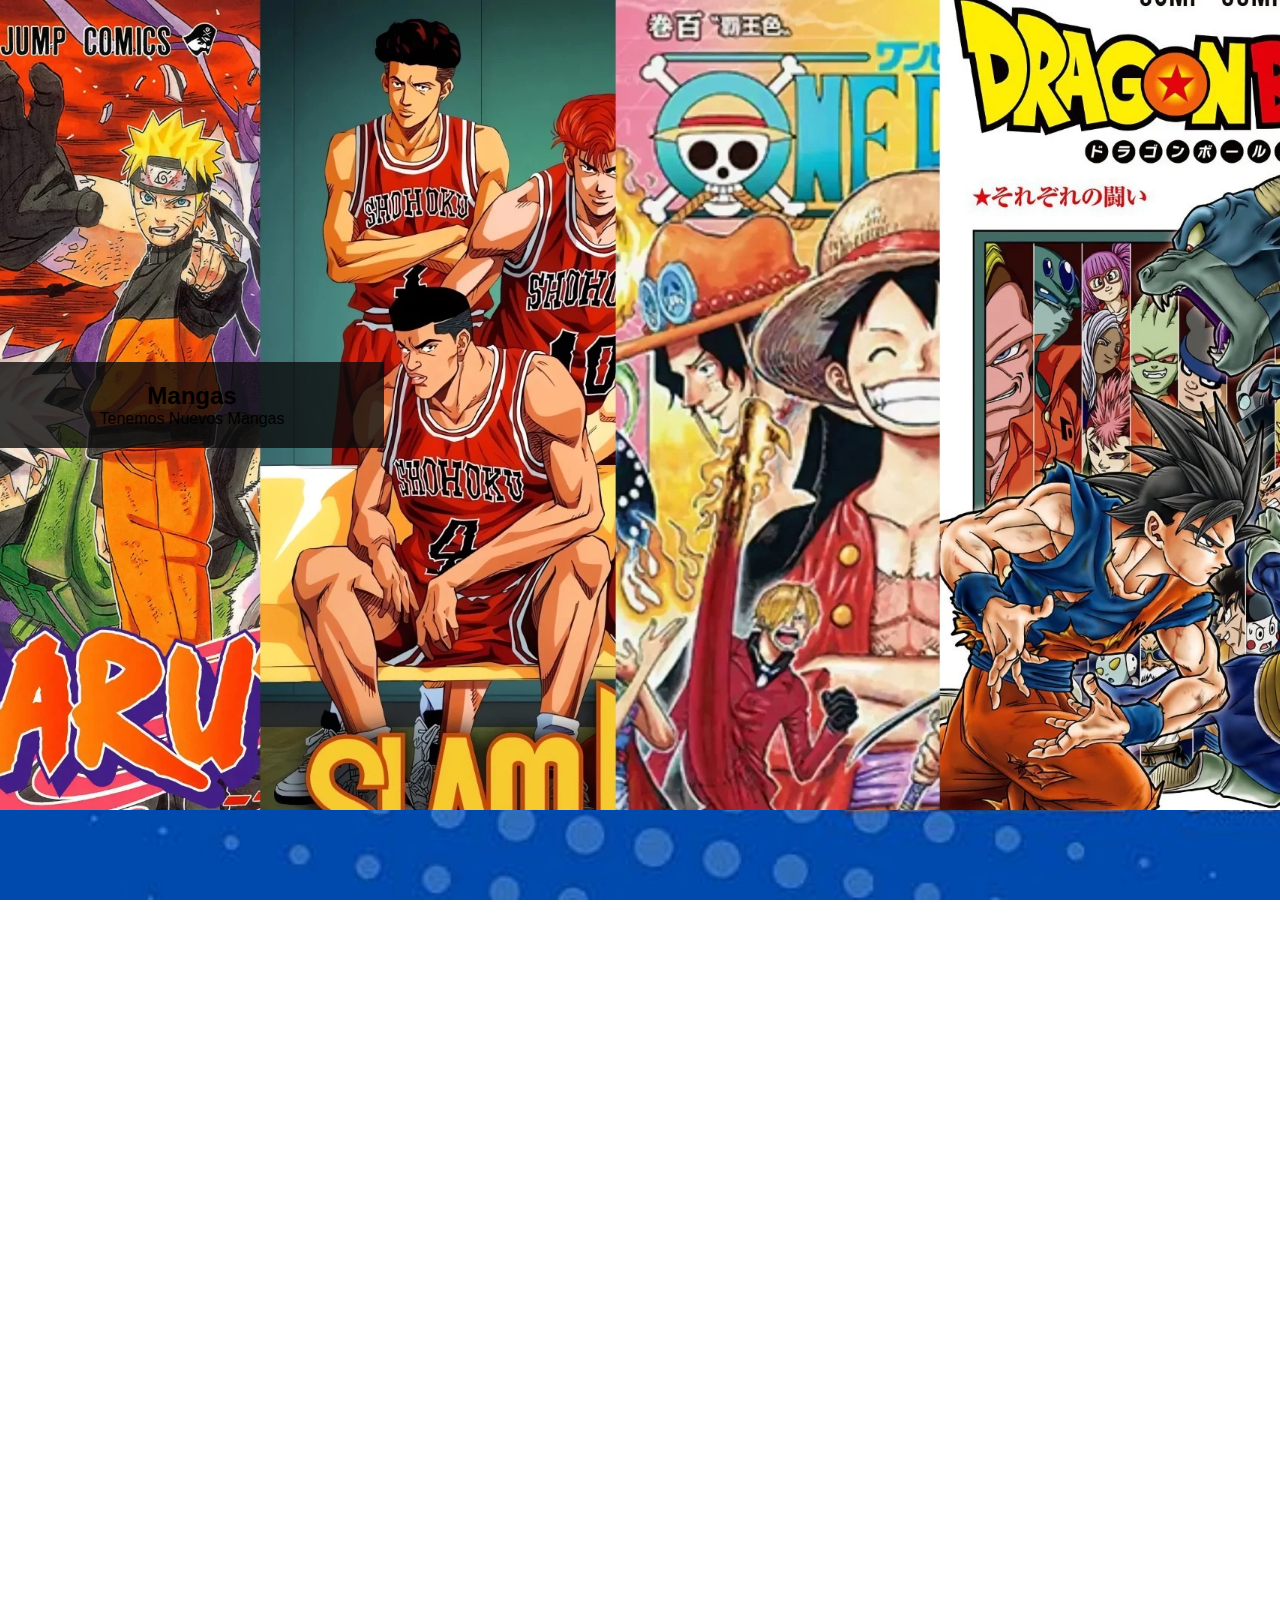
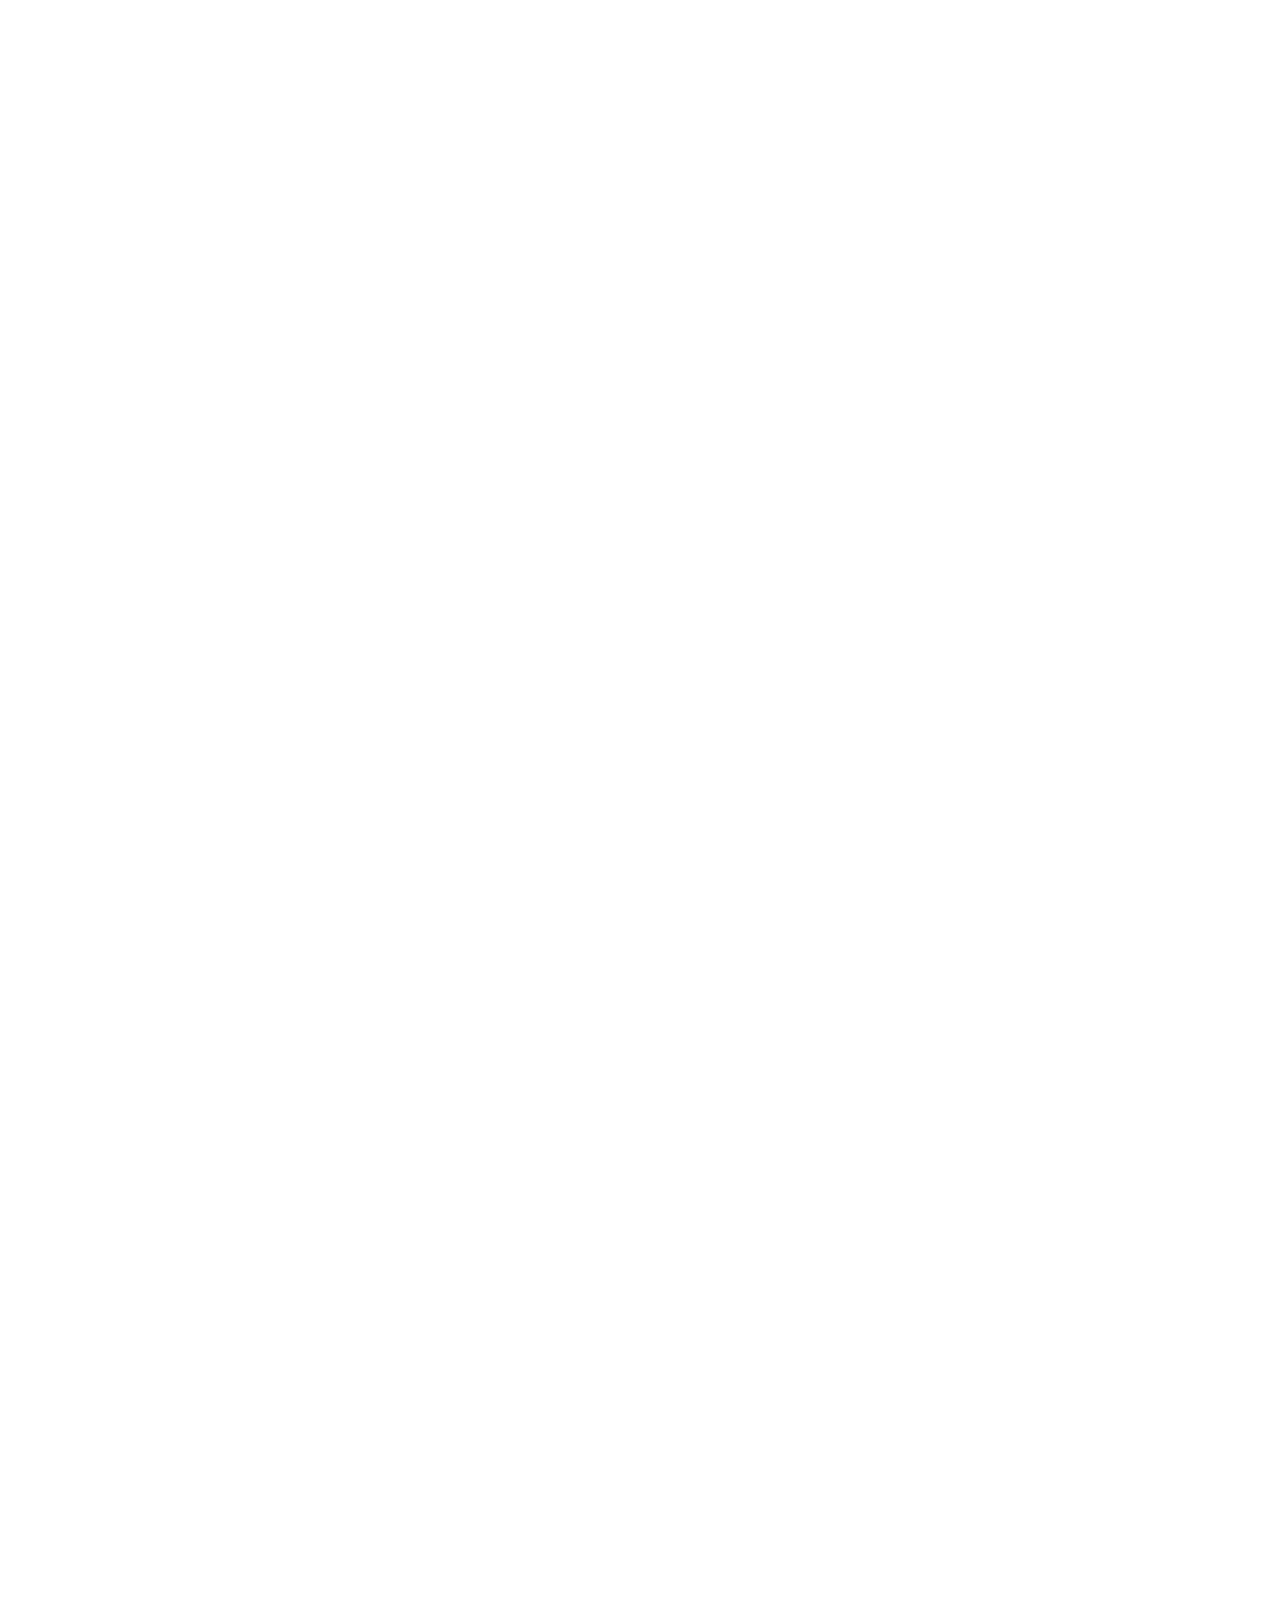
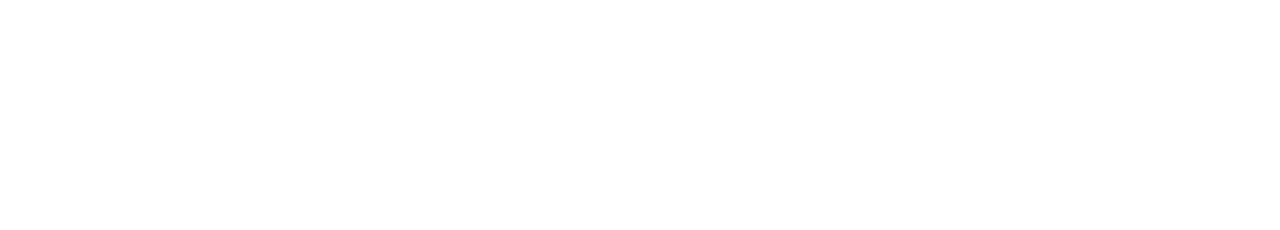
==== commit 7a51e8fe: "Merge branch 'main' of https://github.com/Enriquei09/PandoraRavagers into Enrique" ====
--- a/index.html
+++ b/index.html
@@ -4,7 +4,7 @@
     <meta charset="UTF-8">
     <meta name="viewport" content="width=device-width, initial-scale=1.0">
     <title>Pandora Ravagers</title>
-    <link rel="stylesheet" href="./css/styles.css">
+    <link rel="stylesheet" href="/css/styles.css">
   </head>
   
   <body>
@@ -13,13 +13,14 @@
         <div class="logo">
           <h1 class="title">Pandora Ravagers</h1>
           <div class="logo-container--img">
-            <img src="./img/Imagen de WhatsApp 2024-10-27 a las 00.57.39_42610bf0.jpg" alt="Logo de Pandora">
+            <img class="logo-img" src="/img/logo.jpg" alt="Logo de Pandora">
           </div>
+        </div>    
         </div>      
   
         <ul class="nav-menu--lista">
           <li class="nav-menu--elemento"><a   href="#inicio" >Inicio</a></li>
-          <li class="nav-menu--elemento"><a  href="#eventos">Tienda</a></li>
+          <li class="nav-menu--elemento"><a  href="#catalogo">Tienda</a></li>
           <li class="nav-menu--elemento"><a  href="#novedades">Eventos</a></li>
           <li class="nav-menu--elemento"><a  href="">Novedades</a></li>
           <li class="nav-menu--elemento"><a  href="/registroUsuario.html">Registrar</a></li>
--- a/css/styles.css
+++ b/css/styles.css
@@ -1,35 +1,37 @@
-body, html {
+* {
   margin: 0;
   padding: 0;
-  height: 100%;
-  overflow: auto; /* Evita el scroll principal de la página */
-}
-
-.main-content {
-  display: flex;
-  flex-direction: column;
-  /* height: 100vh; */
-}
-
-/*--------------------------------- 
-  barra de navegacion
-------------------------------------*/
+  box-sizing: border-box;
+}
+
+body, html {
+    margin: 0;
+    padding: 0;
+    height: 100%;
+    overflow: auto; /* Permite el scroll principal */
+}
+
+body {
+  font-family: Arial, sans-serif;
+}
 
 .header {
   position: fixed;
-  top: 0;
-  left: 0;
+  /* top: 0;
+  left: 0; */
   width: 100%;  
   background-color: #42075e;
   justify-content: center;     
-  z-index: 1000; 
-}
-
-.nav-menu {
-  display: flex;
-  justify-content: space-between;
-  align-items: center;    
-  margin: 10px 20px;   
+  /* z-index: 1000;  */
+  
+}
+
+/*Inicio Navar */
+
+.logo img, .user-profile img {
+  width: 50px;
+  height: 50px;
+  border-radius: 50%
 }
 
 .logo{
@@ -42,30 +44,33 @@
 
 .title {
   font-size: 24px;
-  font-family: 'Georgia', serif; /* Estilo de letra similar */
-  color: white;
-}
-
-.logo-img, .user-profile {  
-  width: 50px;
-  height: 50px;
-  border-radius: 50%;
-  
+  font-family: 'Georgia', serif;
+  color: white;
+
+}
+
+.nav-menu {
+  display: flex;
+  justify-content: space-between;
+  align-items: center;    
+  margin: 10px 20px;  
 }
 
 .nav-menu--lista{
   display: flex;
-  flex-direction: row; 
+  /* flex-direction: row;  */
   list-style-type: none; 
-  gap: 20px;
-  padding: auto;
-}
+  gap: 20px;    
+}
+
 
 .nav-menu a {
+  /* text-decoration: none; */
+  color: white;
+  font-weight: bold;
+  font-size: 16px;
   text-decoration: none;
-  color: white;
-  font-weight: bold;
-  font-size: 20px;
+  transition: font-size 0.3s;
 }
 
 .nav-menu--elemento {
@@ -73,22 +78,11 @@
   padding: 5px 10px;
   border-radius: 4px;
   color: white;
-  transition: font-size 0.3s;
+  /* transition: font-size 0.3s; */
 } 
 
-.nav-menu--elemento{
-  color: #270533;
-  text-decoration: none;
-  font-size: 16px; /* Tamaño normal de la letra */
-  transition: font-size 0.3s; /* Suaviza la transición */
-}
-
-.nav-menu--elementohover {
-  font-size: 18px; /* Tamaño de la letra al pasar el cursor */
-}
-
 .user-img--container{
- margin: 0px 10px;
+  margin: 0px 10px;
 }
 
 
@@ -97,6 +91,10 @@
 ------------------------------------*/
 
 .scroll-section {
+  background-attachment: fixed;
+  background-size: cover;
+  background-position: center;
+  /* position: relative; */
   width: 100%;
   height: 90vh;
   overflow-y: auto;
@@ -132,31 +130,42 @@
 }
 .section4{
   background-image: url('/img/Hiroshima.png');
+}  
+  
+.section__mangas {background-image: url("/img/mangas_mas_vendidos.jpg");}
+.section__comics{background-image: url('/img/comics.jpg');}
+.section__animes{ background-image: url('/img/descarga.jpg');}
+.section__location {
+  background-image: url("/img/jojo.png");    
   flex-direction: row;
   justify-content: space-between;
-  align-items: center;
-}
-
+  align-items: center; 
+}
+   
+  
 .content {
-  /* margin: 20px; */
   height: auto;
   width: 30%;  
   padding: 20px;
-  background-color: rgba(12, 12, 12, 0.8); /* Fondo semitransparente para mejorar la legibilidad */
-  box-sizing: border-box;
+  background-color: rgba(12, 12, 12,0.8); /* Fondo semitransparente para mejorar la legibilidad */
+  box-sizing: border-box;
 }
 
 .maps{
   margin: 20px;
   
 }
-
-/*--------------------------------- 
-  Footer
-------------------------------------*/
-
-.footer-container {
-  background-color: rgba(12, 12, 12) ;
+/* fin main */
+
+/* inicio footer*/
+
+footer {
+  background-color: #42075e;
+  color: white;  
+  text-align: center;
+}
+
+.footer-container { 
   color: white;
   padding: 20px 10px;
   text-align: center;
@@ -166,6 +175,8 @@
   gap: 10px; 
   
 } 
+
+
 
 /* Enlaces del footer */
 .social-icons--texto {
@@ -175,6 +186,14 @@
   transition: color 0.3s;
 }
 
+/* Enlaces del footer */
+footer a {
+  color: #aaaaaa;
+  text-decoration: none;
+  margin: 0 10px;
+  transition: color 0.3s;
+}
+
 footer a:hover {
   color: #110312;
 }
@@ -195,3 +214,5 @@
   color: #aaa;
   margin-top: 10px;
 }
+
+/* fin footer */
